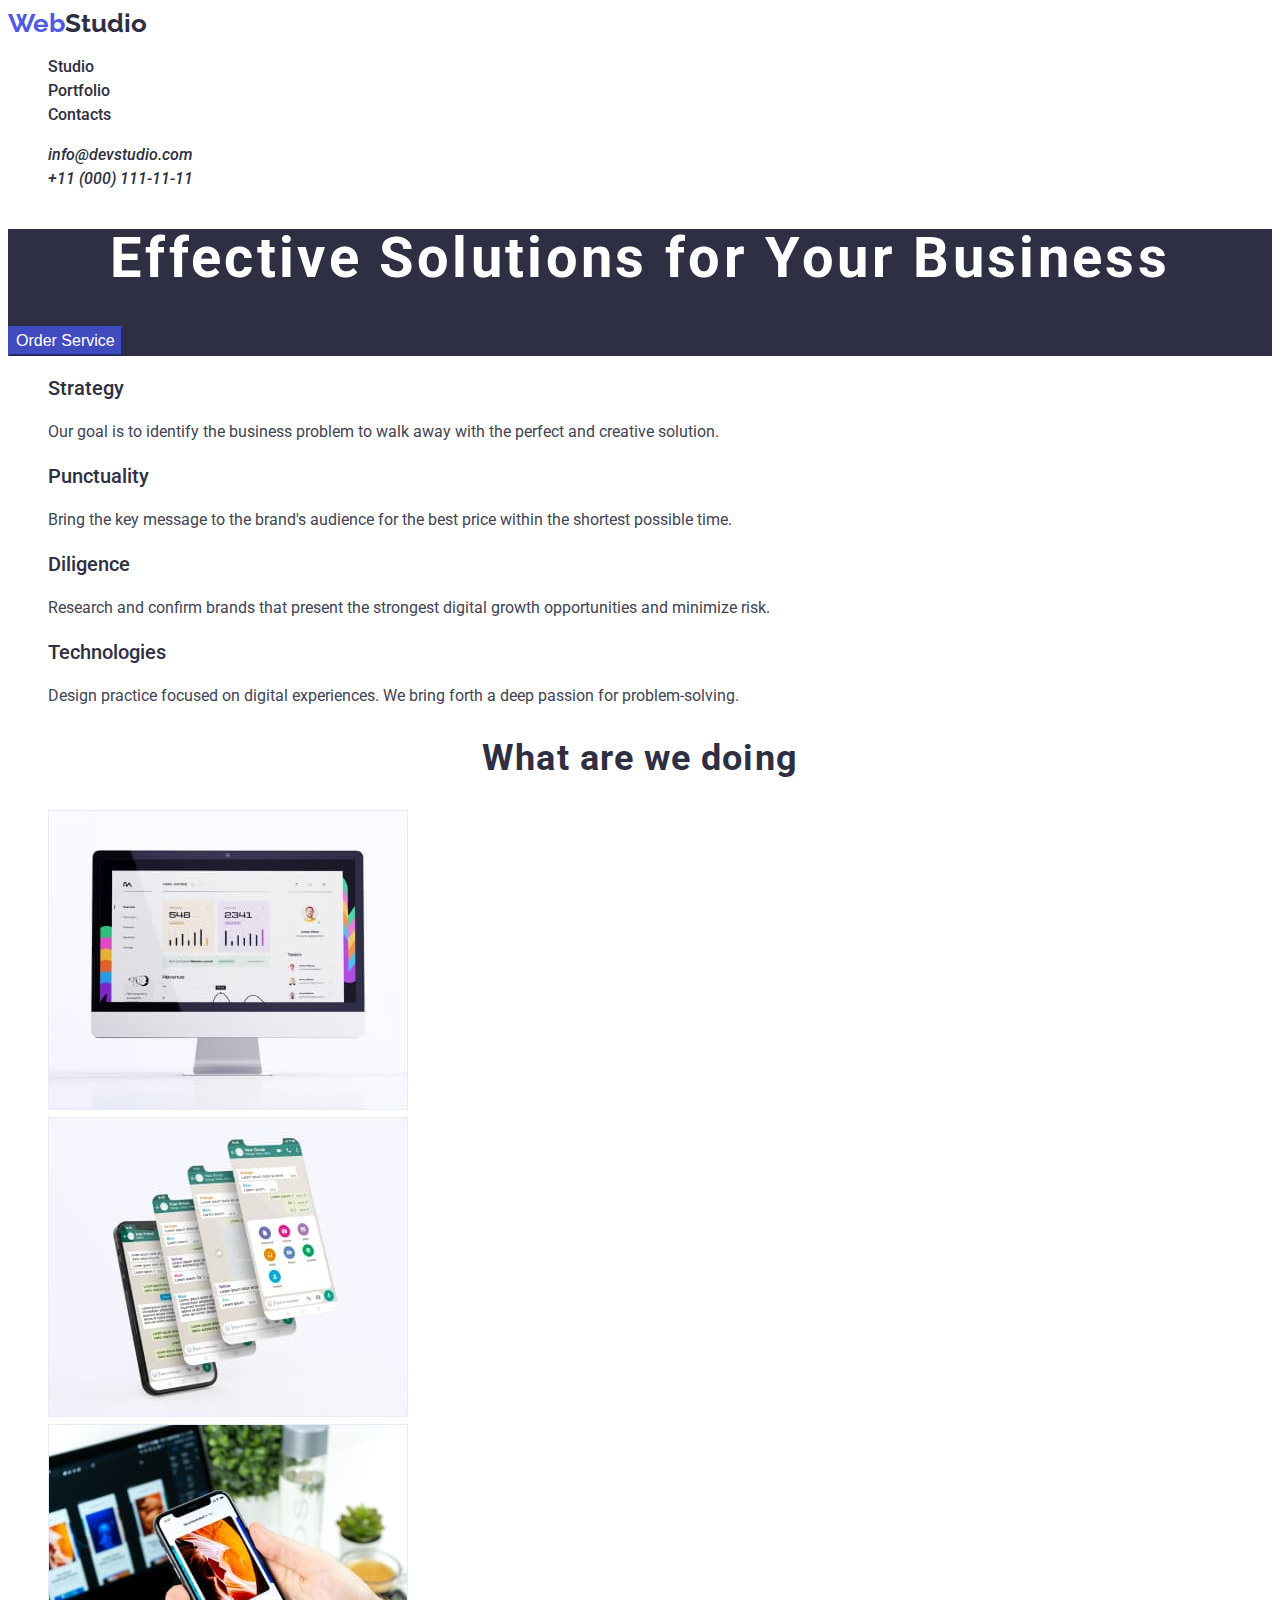
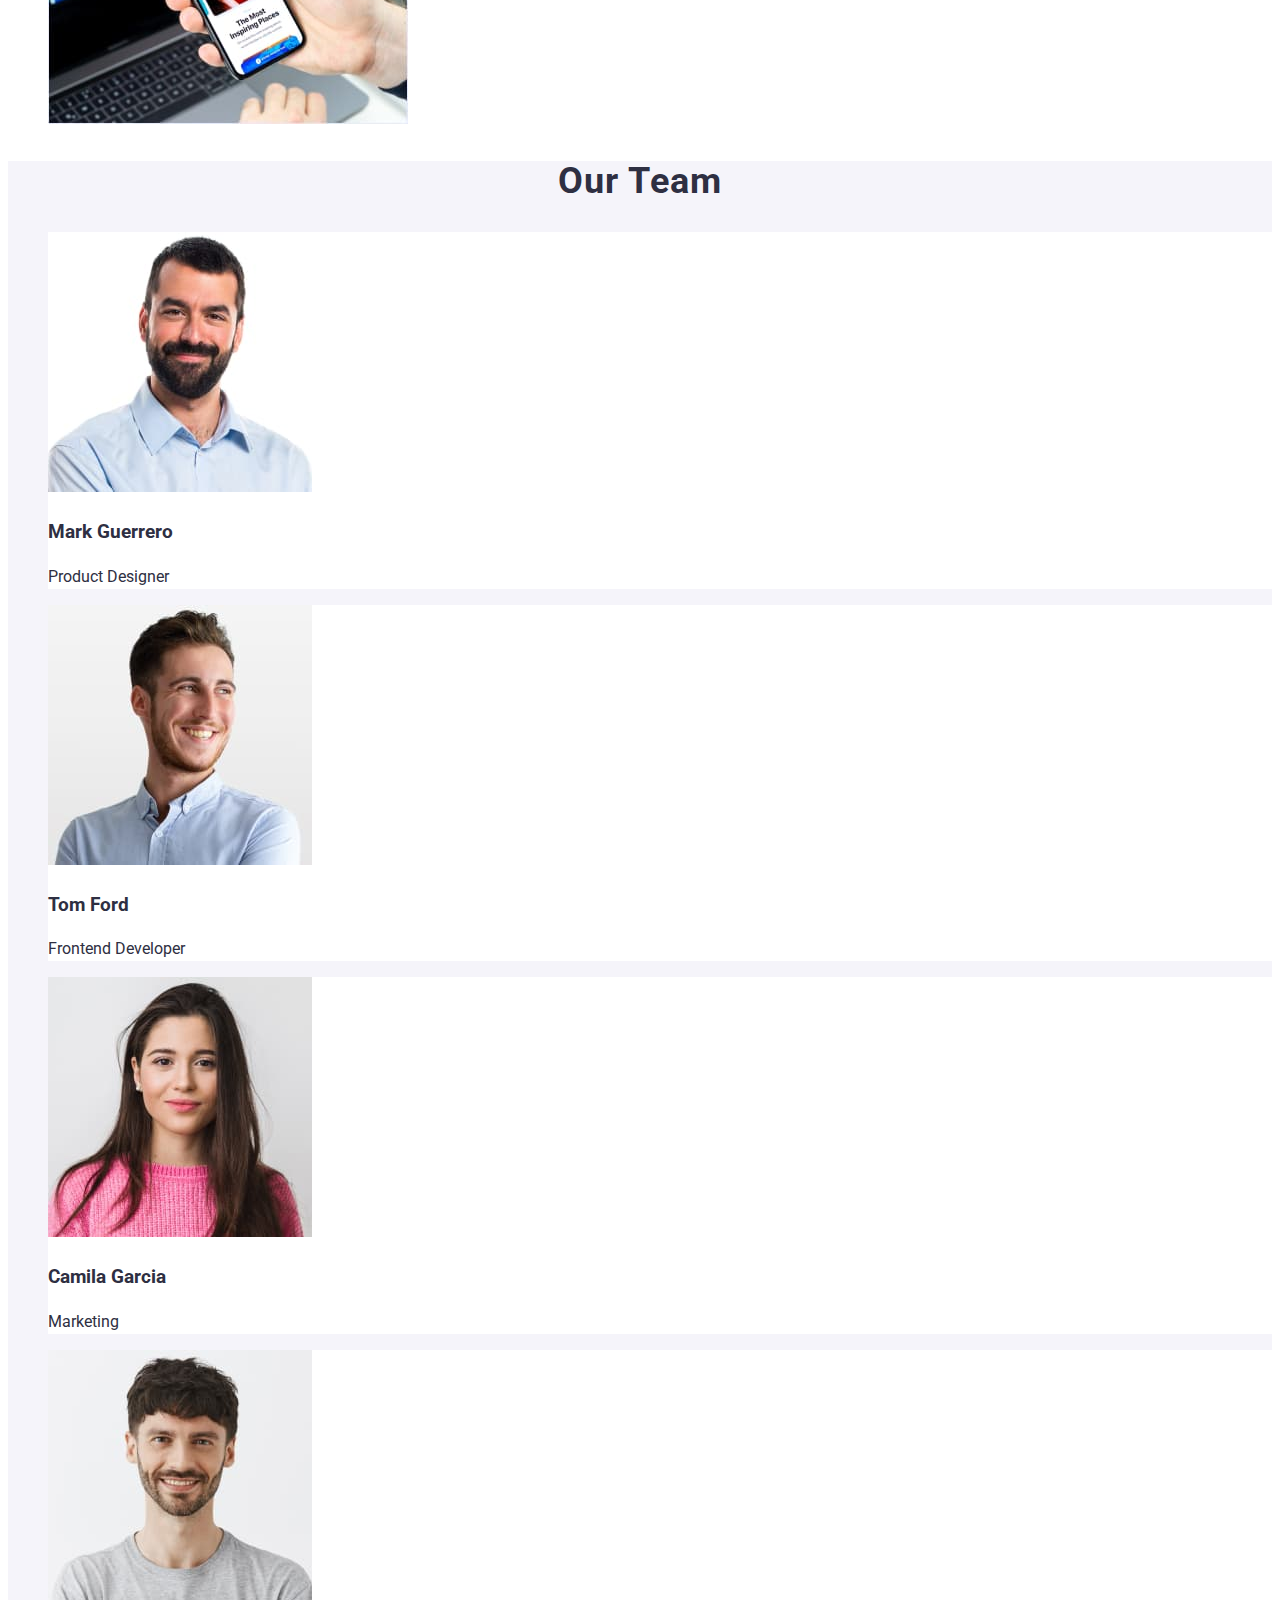
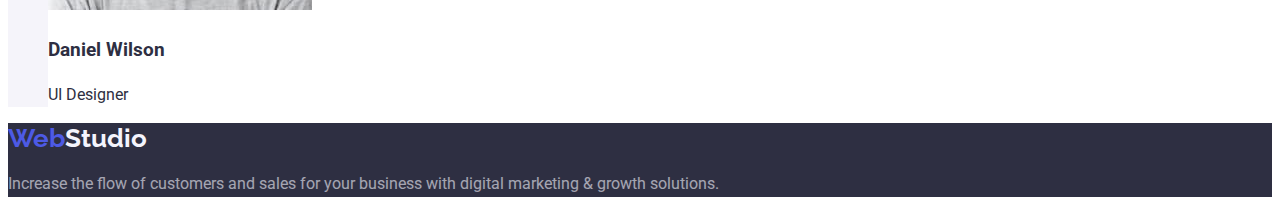
==== index.html @ 0b20976d "add homework" ====
<!DOCTYPE html>
<html lang="en">
  <head>
    <meta charset="UTF-8" />
    <meta http-equiv="X-UA-Compatible" content="IE=edge" />
    <meta name="viewport" content="width=device-width, initial-scale=1.0" />
    <title>Document</title>
    <link rel="preconnect" href="https://fonts.googleapis.com" />
    <link rel="preconnect" href="https://fonts.gstatic.com" crossorigin />
    <link
      href="https://fonts.googleapis.com/css2?family=Raleway:wght@800&family=Roboto:wght@400;500;700;900&display=swap"
      rel="stylesheet"
    />
    <link rel="stylesheet" href="style.css" />
  </head>
  <body>
    <header>
      <nav>
        <a class="link logo" href="./index.html"><span class="logo-part">Web</span>Studio</a>
        <ul class="list">
          <li><a class="link nav-link" href="index.html">Studio</a></li>
          <li><a class="link nav-link" href="portfolio.html">Portfolio</a></li>
          <li><a class="link nav-link" href="">Contacts</a></li>
        </ul>
      </nav>
      <address>
        <ul class="list">
          <li>
            <a class="link nav-link" href="mailto:info@devstudio.com"
              >info@devstudio.com</a
            >
          </li>
          <li>
            <a class="link nav-link" href="tel:+110001111111">+11 (000) 111-11-11 </a>
          </li>
        </ul>
      </address>
    </header>
    <main>
      <section class="title">
        <h1 class="text-title">Effective Solutions for Your Business</h1>
        <button type="button" class="button">Order Service</button>
      </section>
      <section id="about">
        <h2 class="visually-hidden">Preferences</h2>
        <ul class="list">
          <li>
            <h3 class="about-title">Strategy</h3>
            <p class="about-text">
              Our goal is to identify the business problem to walk away with the
              perfect and creative solution.
            </p>
          </li>
          <li>
            <h3 class="about-title">Punctuality</h3>
            <p class="about-text">
              Bring the key message to the brand's audience for the best price
              within the shortest possible time.
            </p>
          </li>

          <li>
            <h3 class="about-title">Diligence</h3>
            <p class="about-text">
              Research and confirm brands that present the strongest digital
              growth opportunities and minimize risk.
            </p>
          </li>
          <li>
            <h3 class="about-title">Technologies</h3>
            <p class="about-text">
              Design practice focused on digital experiences. We bring forth a
              deep passion for problem-solving.
            </p>
          </li>
        </ul>
      </section>
      <section id="services">
        <h2 class="headline">What are we doing</h2>
        <ul class="list">
          <li>
            <img
              src="./images/services/img1.jpg"
              alt="programming"
              width="360"
            />
          </li>
          <li>
            <img src="./images/services/img2.jpg" alt="design" width="360" />
          </li>
          <li>
            <img
              src="./images/services/img3.jpg"
              alt="graphic design"
              width="360"
            />
          </li>
        </ul>
      </section>
      <section id="our-team" class="our-team">
        <h2 class="headline">Our Team</h2>
        <ul class="list">
          <li class="card-team">
            <img
              src="./images/our-team/img1.jpg"
              alt="Product Designer"
              width="264"
            />
            <h3>Mark Guerrero</h3>
            <p>Product Designer</p>
          </li>
          <li class="card-team">
            <img
              src="./images/our-team/img2.jpg"
              alt="Frontend Developer"
              width="264"
            />
            <h3>Tom Ford</h3>
            <p>Frontend Developer</p>
          </li class="card-team">
          <li class="card-team">
            <img src="./images/our-team/img3.jpg" alt="Marketing" width="264" />
            <h3>Camila Garcia</h3>
            <p>Marketing</p>
          </li>
          <li class="card-team">
            <img
              src="./images/our-team/img4.jpg"
              alt="UI Designer"
              width="264"
            />
            <h3>Daniel Wilson</h3>
            <p>UI Designer</p>
          </li>
        </ul>
      </section>
    </main>
    <footer class="footer">
      <a class="link logo" href="./index.html"><span class="logo-part">Web</span><span class="logo-part-footer">Studio</span></a>
      <p class= "info-footer">
        Increase the flow of customers and sales for your business with digital
        marketing & growth solutions.
      </p>
    </footer>
  </body>
</html>
---- style.css ----
:root {
  --main-light-color: #ffffff;
  --main-font-color: #2e2f42;
  --secondary-font-color: #434455;
  --light-font-color: #f4f4fd;
  --accent-color: #404bbf;
  --logo-color: #4d5ae5;
  --bg-color: #f5f4fa;
  --border-color: #f5f4fa;
  --bg-secondary-color: #e7e9fc;
}

body {
  background-color: var(--main-light-color);
  color: var(--main-font-color);
  font-family: "Roboto", sans-serif;
  font-weight: 400;
  line-height: 1.5;
  font-size: 16px;
}

.link {
  text-decoration: none;
}
.list {
  list-style: none;
}

.logo {
  font-family: "Raleway";
  font-style: normal;
  font-weight: 700;
  font-size: 26px;
  line-height: 1.192;
  color: var(--main-font-color);
}
.logo-part {
  color: var(--logo-color);
}

.nav-link {
  font-weight: 500;
  color: inherit;
}
.mail-link,
.tel-link {
  color: var(--secondary-font-color);
}

.nav-link:hover,
.nav-link:focus {
  color: var(--accent-color);
}

.button {
  cursor: pointer;
  background: var(--accent-color);
  border-color: var(--accent-color);
  font-weight: 500;
  font-size: 16px;
  line-height: 1.5;
  color: var(--main-light-color);
}
.button:hover {
  background: var(--accent-color);
}
.btn-filter {
  background: var(--light-font-color);
  border: 1px solid var(--bg-secondary-color);
  border-radius: 4px;
  text-align: center;
  font-weight: 500;
  line-height: 1.5;
  color: var(--accent-color);
  font-family: inherit;
}
.btn-filter:active,
.btn-filter:focus,
.btn-filter:hover {
  color: var(--main-light-color);
  background: var(--accent-color);
}
.title {
  background-color: var(--main-font-color);
}
.visually-hidden {
  position: absolute;
  white-space: nowrap;
  width: 1px;
  height: 1px;
  overflow: hidden;
  border: 0;
  padding: 0;
  clip: rect(0 0 0 0);
  clip-path: inset(50%);
  margin: -1px;
}
.text-title {
  font-weight: 700;
  font-size: 56px;
  line-height: 1.071;
  text-align: center;
  letter-spacing: 0.06em;
  color: var(--main-light-color);
}
.card-project {
  border: 1px solid var(--bg-secondary-color);
}
.card-title {
  font-weight: 700;
  font-size: 18px;
  line-height: 2;
  color: var(--main-font-color);
}
.card-description {
  font-size: 16;
  line-height: 1.875;
  color: var(--secondary-font-color);
}
.our-team {
  background: var(--bg-color);
}
.card-team {
  background: var(--main-light-color);
}
.headline {
  font-weight: 700;
  font-size: 36px;
  line-height: 1.166;
  text-align: center;
  letter-spacing: 0.03em;
}
.about-title {
  font-weight: 500;
  font-size: 20px;
  line-height: 1.2;
  color: var(--main-font-color);
}
.about-text {
  line-height: 1.5;
  color: var(--secondary-font-color);
}
.footer {
  background: var(--main-font-color);
}
.logo-part-footer {
  color: var(--light-font-color);
}
.info-footer {
  line-height: 1.714;
  color: var(--light-font-color);
  opacity: 60%;
  font-style: normal;
}
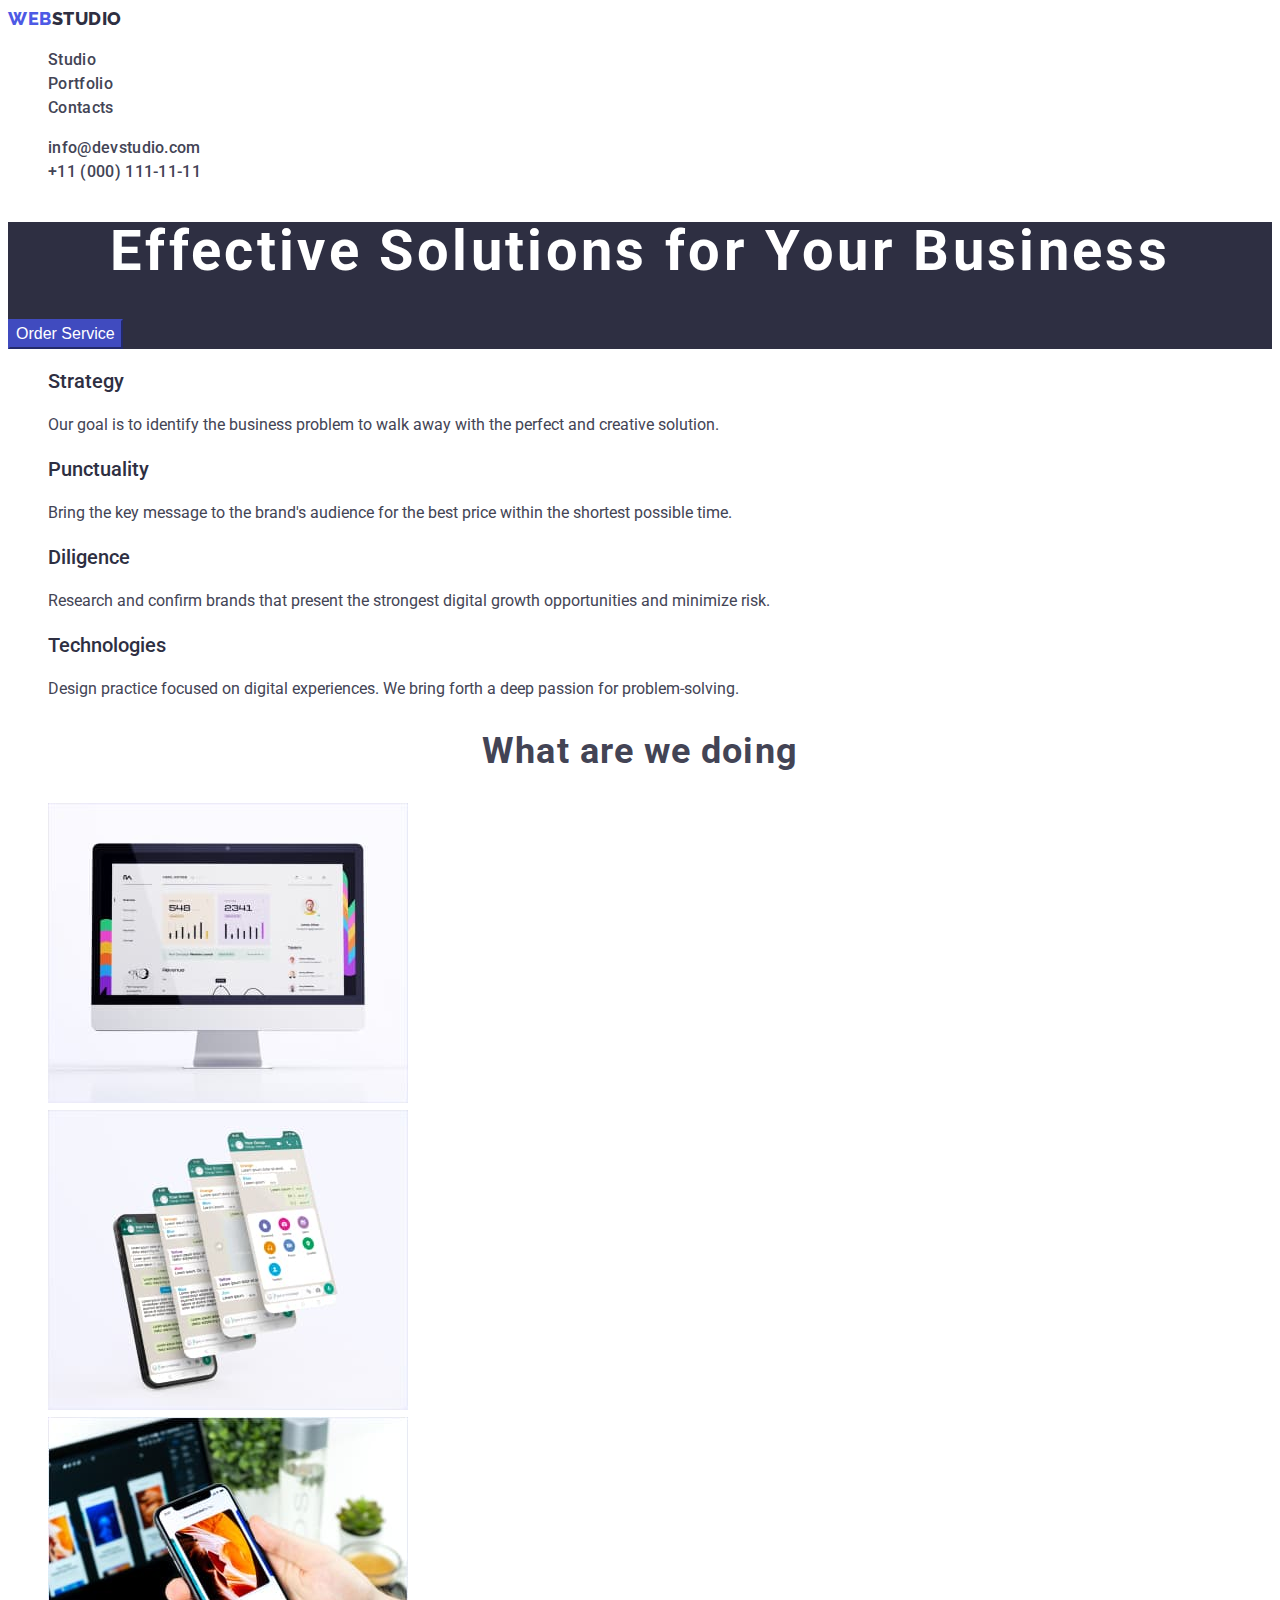
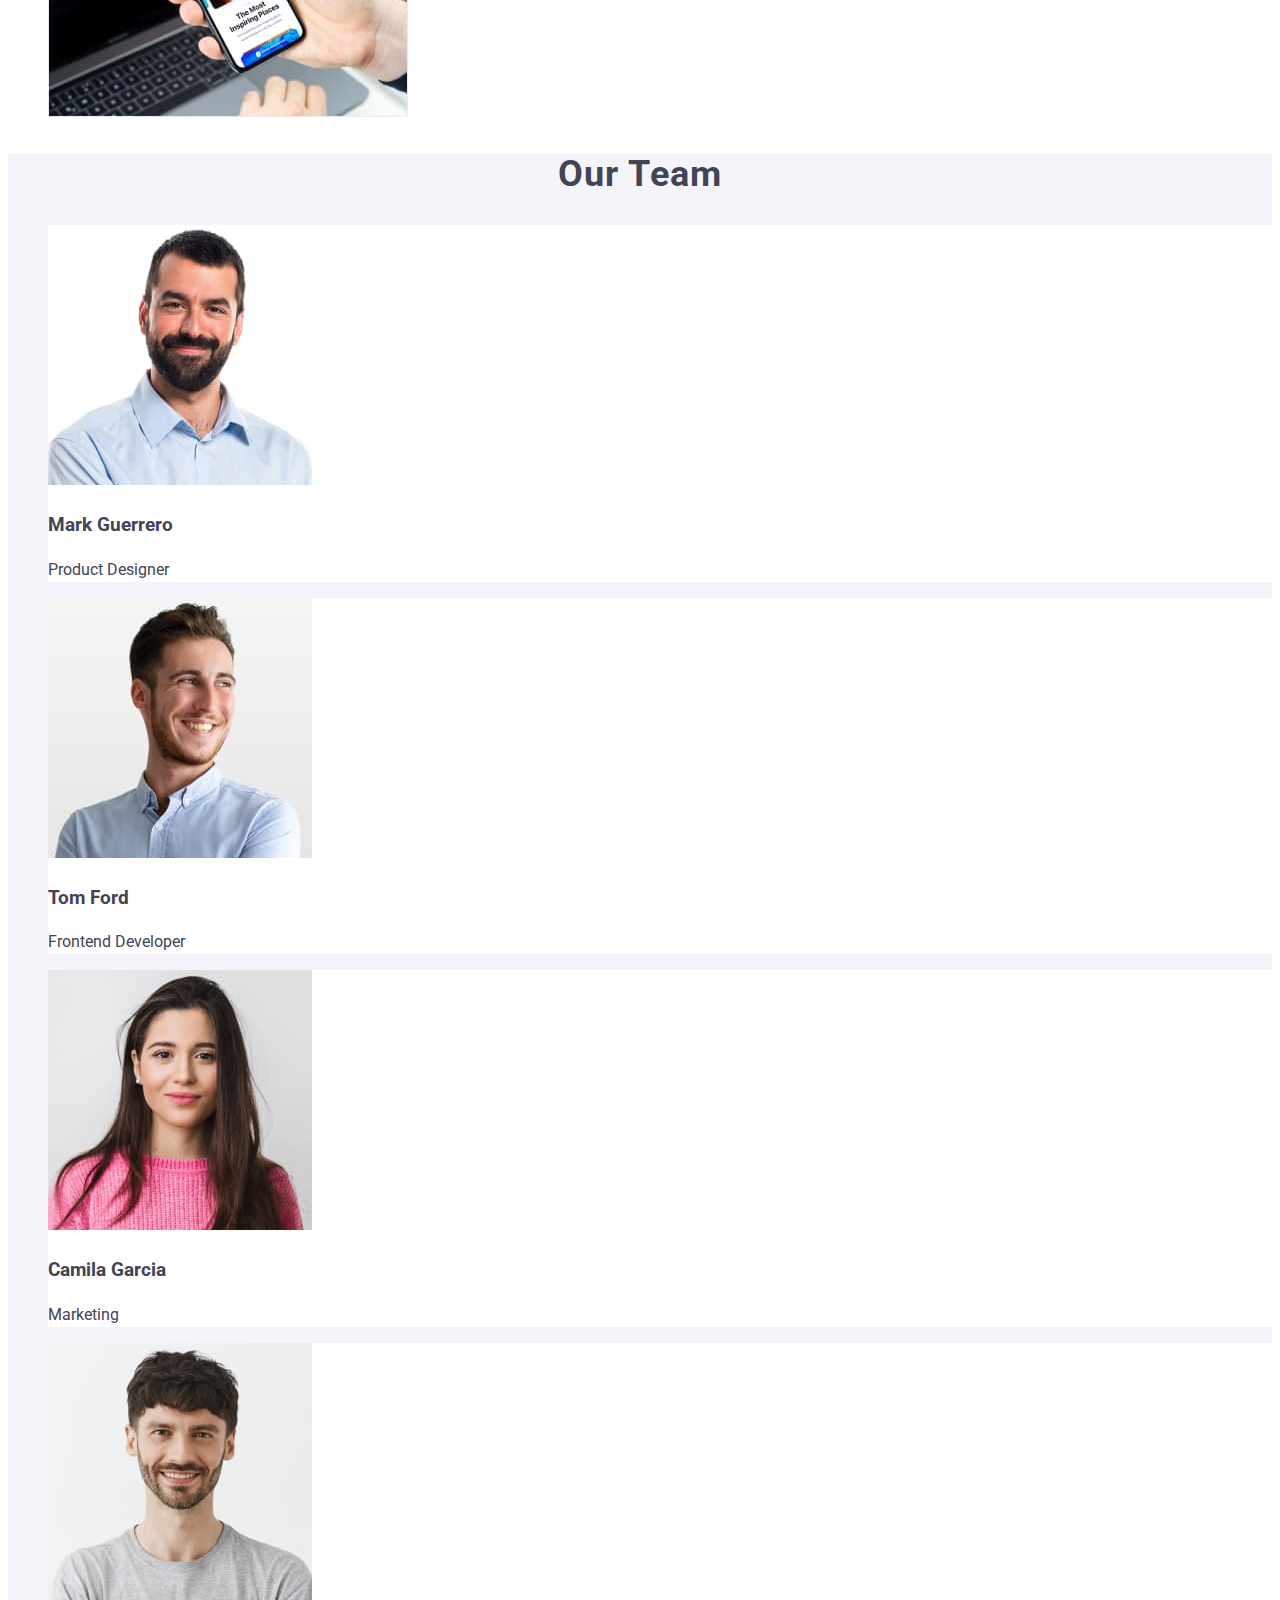
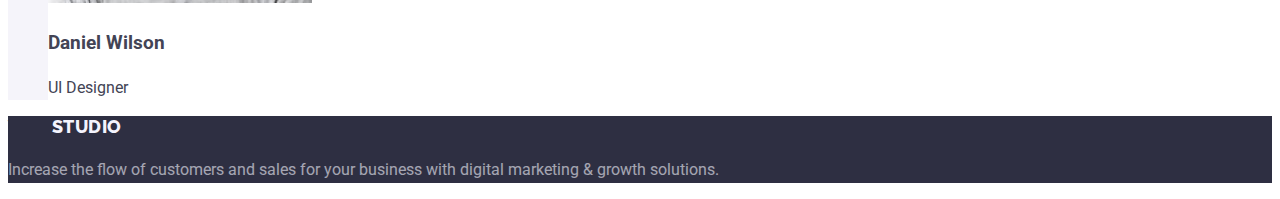
==== commit 6c8c58f9: "update" ====
--- a/index.html
+++ b/index.html
@@ -11,27 +11,27 @@
       href="https://fonts.googleapis.com/css2?family=Raleway:wght@800&family=Roboto:wght@400;500;700;900&display=swap"
       rel="stylesheet"
     />
-    <link rel="stylesheet" href="style.css" />
+    <link rel="stylesheet" href="css/style.css" />
   </head>
   <body>
     <header>
       <nav>
-        <a class="link logo" href="./index.html"><span class="logo-part">Web</span>Studio</a>
+        <a class="link logo" href="./index.html">Web<span class="logo-part">Studio</span></a>
         <ul class="list">
-          <li><a class="link nav-link" href="index.html">Studio</a></li>
-          <li><a class="link nav-link" href="portfolio.html">Portfolio</a></li>
+          <li><a class="link nav-link" href="./index.html">Studio</a></li>
+          <li><a class="link nav-link" href="./portfolio.html">Portfolio</a></li>
           <li><a class="link nav-link" href="">Contacts</a></li>
         </ul>
       </nav>
-      <address>
+      <address class="adress">
         <ul class="list">
           <li>
-            <a class="link nav-link" href="mailto:info@devstudio.com"
+            <a class="link nav-link mail-link" href="mailto:info@devstudio.com"
               >info@devstudio.com</a
             >
           </li>
           <li>
-            <a class="link nav-link" href="tel:+110001111111">+11 (000) 111-11-11 </a>
+            <a class="link nav-link tel-link" href="tel:+110001111111">+11 (000) 111-11-11 </a>
           </li>
         </ul>
       </address>
@@ -117,7 +117,7 @@
             />
             <h3>Tom Ford</h3>
             <p>Frontend Developer</p>
-          </li class="card-team">
+          </li>
           <li class="card-team">
             <img src="./images/our-team/img3.jpg" alt="Marketing" width="264" />
             <h3>Camila Garcia</h3>
--- a/css/style.css
+++ b/css/style.css
@@ -0,0 +1,161 @@
+:root {
+  --main-light-color: #ffffff;
+  --main-font-color: #2e2f42;
+  --secondary-font-color: #434455;
+  --light-font-color: #f4f4fd;
+  --accent-color: #404bbf;
+  --logo-color: #4d5ae5;
+  --bg-color: #f5f4fa;
+  --border-color: #f5f4fa;
+  --bg-secondary-color: #e7e9fc;
+}
+
+body {
+  background-color: var(--main-light-color);
+  color: var(--secondary-font-color);
+  font-family: "Roboto", sans-serif;
+  font-weight: 400;
+  line-height: 1.5;
+  font-size: 16px;
+}
+
+.link {
+  text-decoration: none;
+}
+.list {
+  list-style: none;
+}
+
+.logo {
+  font-family: "Raleway", sans-serif;
+  font-style: normal;
+  font-weight: 800;
+  font-size: 18px;
+  line-height: 1.17;
+  letter-spacing: 0.03em;
+  text-transform: uppercase;
+  color: var(--logo-color);
+}
+.logo-part {
+  color: var(--main-font-color);
+}
+
+.nav-link {
+  font-weight: 500;
+  color: inherit;
+  letter-spacing: 0.02em;
+}
+.mail-link,
+.tel-link {
+  color: var(--secondary-font-color);
+  letter-spacing: 0.02em;
+}
+
+.adress{
+  font-style: normal;
+}
+.nav-link:hover,
+.nav-link:focus {
+  color: var(--accent-color);
+}
+
+.button {
+  cursor: pointer;
+  background: var(--accent-color);
+  border-color: var(--accent-color);
+  font-weight: 500;
+  font-size: 16px;
+  line-height: 1.5;
+  color: var(--main-light-color);
+}
+.button:hover {
+  background: var(--accent-color);
+}
+.btn-filter {
+  background: var(--light-font-color);
+  border: 1px solid var(--bg-secondary-color);
+  border-radius: 4px;
+  text-align: center;
+  font-weight: 500;
+  line-height: 1.5;
+  color: var(--accent-color);
+  font-family: inherit;
+}
+.btn-filter:active,
+.btn-filter:focus,
+.btn-filter:hover {
+  color: var(--main-light-color);
+  background: var(--accent-color);
+}
+.title {
+  background-color: var(--main-font-color);
+}
+.visually-hidden {
+  position: absolute;
+  white-space: nowrap;
+  width: 1px;
+  height: 1px;
+  overflow: hidden;
+  border: 0;
+  padding: 0;
+  clip: rect(0 0 0 0);
+  clip-path: inset(50%);
+  margin: -1px;
+}
+.text-title {
+  font-weight: 700;
+  font-size: 56px;
+  line-height: 1.071;
+  text-align: center;
+  letter-spacing: 0.06em;
+  color: var(--main-light-color);
+}
+.card-project {
+  border: 1px solid var(--bg-secondary-color);
+}
+.card-title {
+  font-weight: 700;
+  font-size: 18px;
+  line-height: 2;
+  color: var(--main-font-color);
+}
+.card-description {
+  font-size: 16;
+  line-height: 1.875;
+  color: var(--secondary-font-color);
+}
+.our-team {
+  background: var(--bg-color);
+}
+.card-team {
+  background: var(--main-light-color);
+}
+.headline {
+  font-weight: 700;
+  font-size: 36px;
+  line-height: 1.166;
+  text-align: center;
+  letter-spacing: 0.03em;
+}
+.about-title {
+  font-weight: 500;
+  font-size: 20px;
+  line-height: 1.2;
+  color: var(--main-font-color);
+}
+.about-text {
+  line-height: 1.5;
+  color: var(--secondary-font-color);
+}
+.footer {
+  background: var(--main-font-color);
+}
+.logo-part-footer {
+  color: var(--light-font-color);
+}
+.info-footer {
+  line-height: 1.714;
+  color: var(--light-font-color);
+  opacity: 60%;
+  font-style: normal;
+}
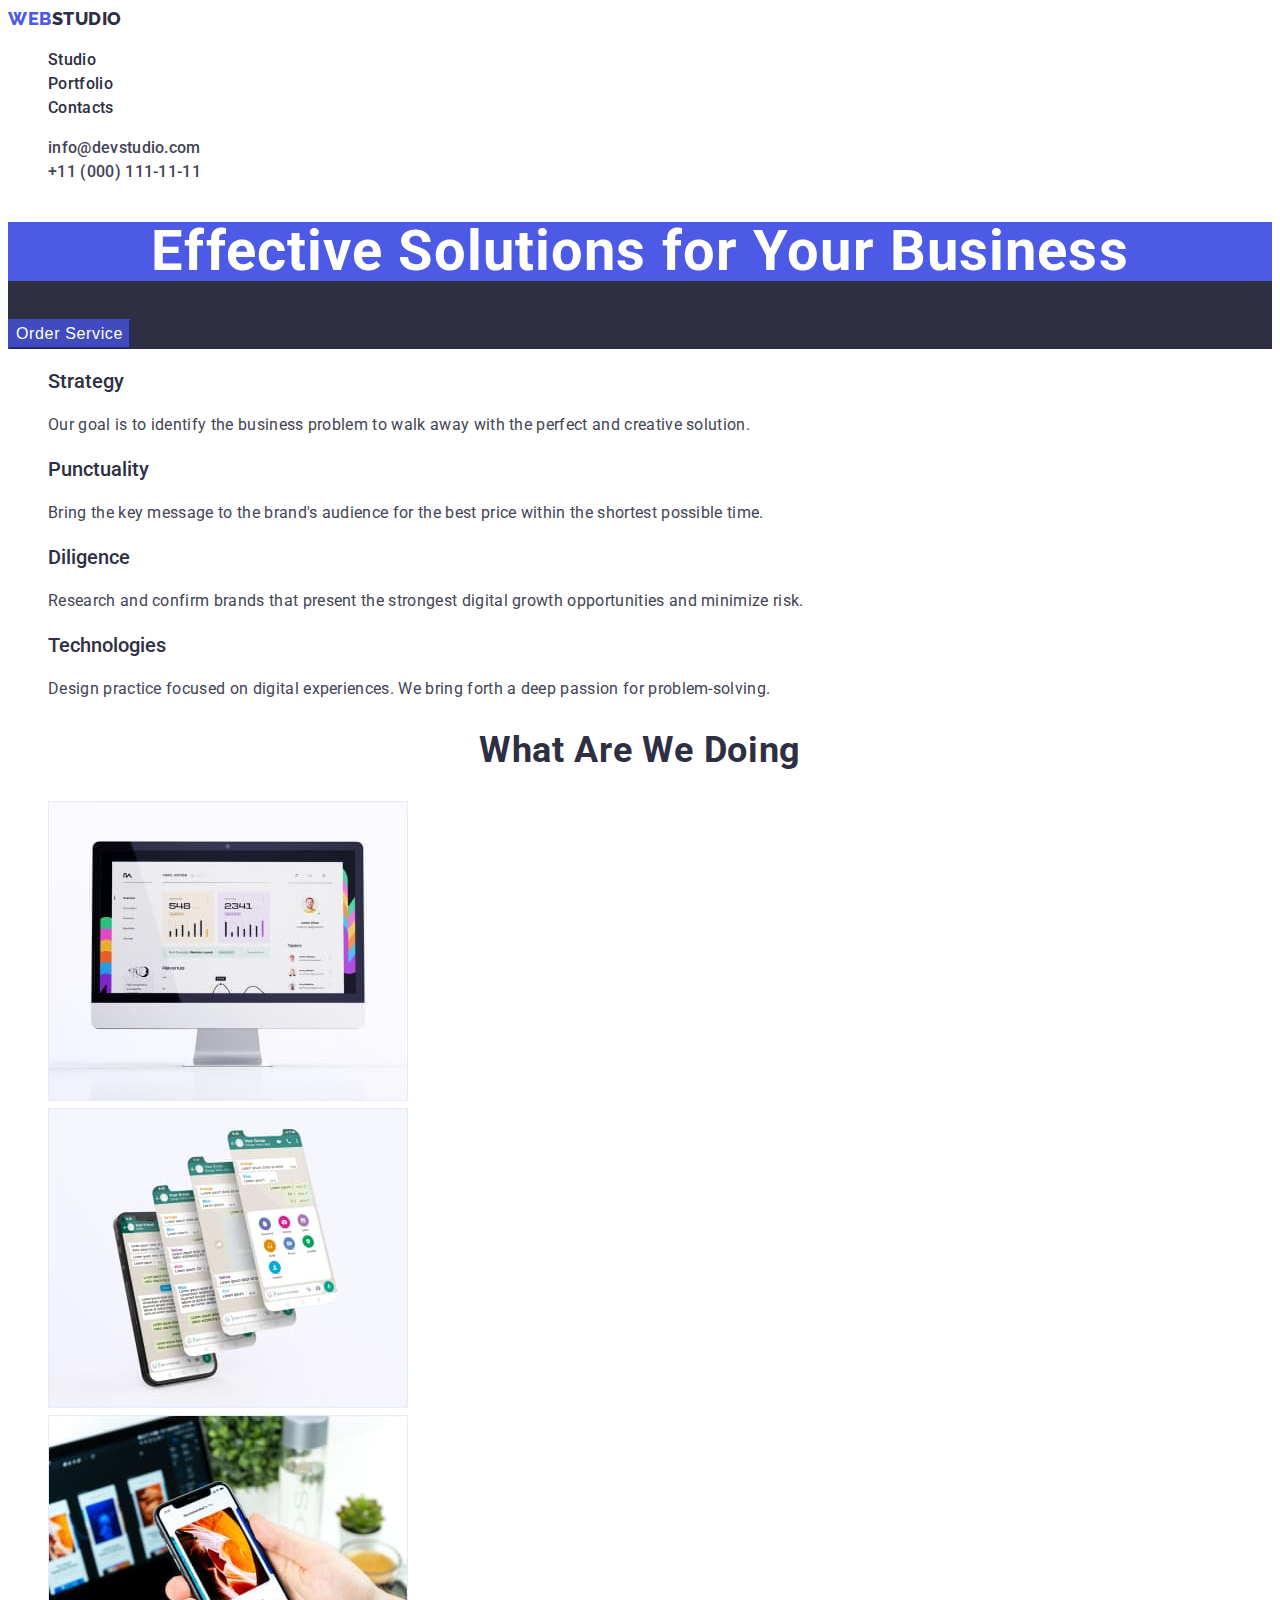
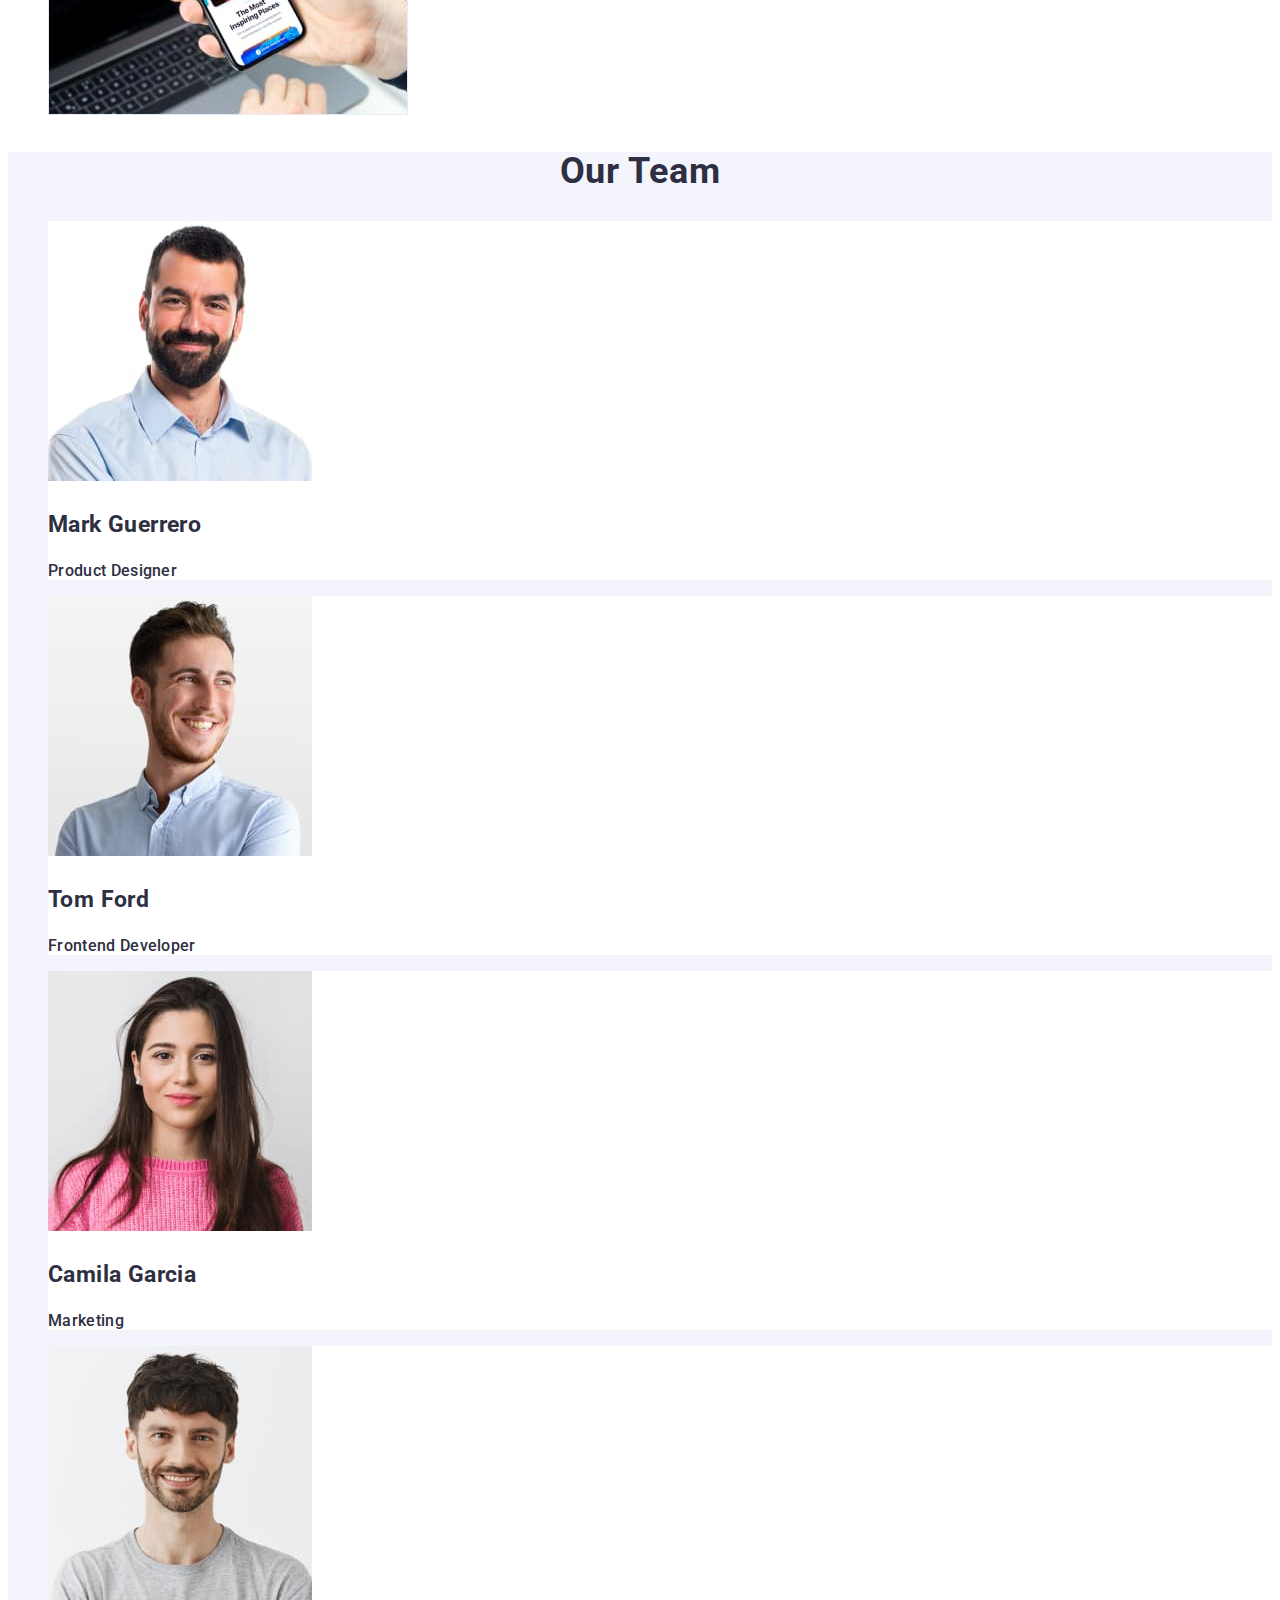
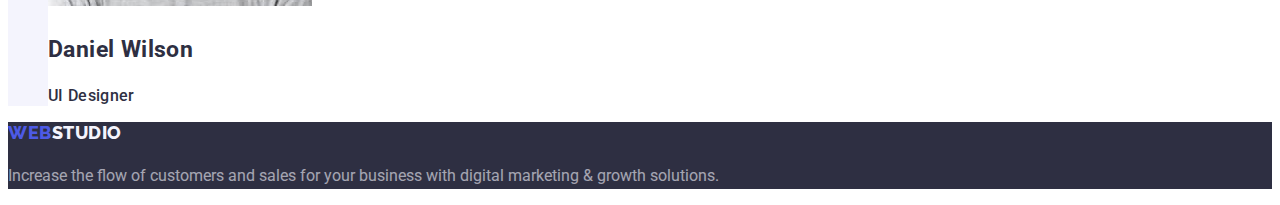
==== commit e77cc971: "add changes" ====
--- a/index.html
+++ b/index.html
@@ -42,7 +42,7 @@
         <button type="button" class="button">Order Service</button>
       </section>
       <section id="about">
-        <h2 class="visually-hidden">Preferences</h2>
+        <h2  hidden class="visually-hidden">Preferences</h2>
         <ul class="list">
           <li>
             <h3 class="about-title">Strategy</h3>
@@ -107,7 +107,7 @@
               width="264"
             />
             <h3>Mark Guerrero</h3>
-            <p>Product Designer</p>
+            <p class="team-description">Product Designer</p>
           </li>
           <li class="card-team">
             <img
@@ -116,12 +116,12 @@
               width="264"
             />
             <h3>Tom Ford</h3>
-            <p>Frontend Developer</p>
+            <p class="team-description">Frontend Developer</p>
           </li>
           <li class="card-team">
             <img src="./images/our-team/img3.jpg" alt="Marketing" width="264" />
             <h3>Camila Garcia</h3>
-            <p>Marketing</p>
+            <p class="team-description">Marketing</p>
           </li>
           <li class="card-team">
             <img
@@ -130,13 +130,13 @@
               width="264"
             />
             <h3>Daniel Wilson</h3>
-            <p>UI Designer</p>
+            <p class="team-description">UI Designer</p>
           </li>
         </ul>
       </section>
     </main>
     <footer class="footer">
-      <a class="link logo" href="./index.html"><span class="logo-part">Web</span><span class="logo-part-footer">Studio</span></a>
+      <a class="link logo" href="./index.html">Web<span class="logo-part-footer">Studio</span></a>
       <p class= "info-footer">
         Increase the flow of customers and sales for your business with digital
         marketing & growth solutions.
--- a/css/style.css
+++ b/css/style.css
@@ -42,7 +42,7 @@
 
 .nav-link {
   font-weight: 500;
-  color: inherit;
+  color: var(--main-font-color);
   letter-spacing: 0.02em;
 }
 .mail-link,
@@ -67,6 +67,7 @@
   font-size: 16px;
   line-height: 1.5;
   color: var(--main-light-color);
+  letter-spacing: 0.04em;
 }
 .button:hover {
   background: var(--accent-color);
@@ -101,14 +102,17 @@
   clip: rect(0 0 0 0);
   clip-path: inset(50%);
   margin: -1px;
+  letter-spacing: 0.03em;
 }
 .text-title {
   font-weight: 700;
   font-size: 56px;
-  line-height: 1.071;
+  line-height: 1.07;
   text-align: center;
-  letter-spacing: 0.06em;
+  letter-spacing: 0.02em;
   color: var(--main-light-color);
+  background-color: var(--logo-color);
+  font-family: "Roboto", sans-serif;
 }
 .card-project {
   border: 1px solid var(--bg-secondary-color);
@@ -125,17 +129,28 @@
   color: var(--secondary-font-color);
 }
 .our-team {
-  background: var(--bg-color);
+  background: var(--light-font-color);
 }
 .card-team {
   background: var(--main-light-color);
+  font-weight: 500;
+  font-size: 20px;
+  line-height: 1.2;
+  letter-spacing: 0.02em;
+  color: var(--main-font-color);
+}
+.team-description{
+  font-size: 16px;
+  letter-spacing: 0.02em;
 }
 .headline {
   font-weight: 700;
   font-size: 36px;
-  line-height: 1.166;
+  line-height: 1.11;
   text-align: center;
-  letter-spacing: 0.03em;
+  letter-spacing: 0.02em;
+  text-transform: capitalize;
+  color: var(--main-font-color);
 }
 .about-title {
   font-weight: 500;
@@ -146,6 +161,7 @@
 .about-text {
   line-height: 1.5;
   color: var(--secondary-font-color);
+  letter-spacing: 0.02em;
 }
 .footer {
   background: var(--main-font-color);
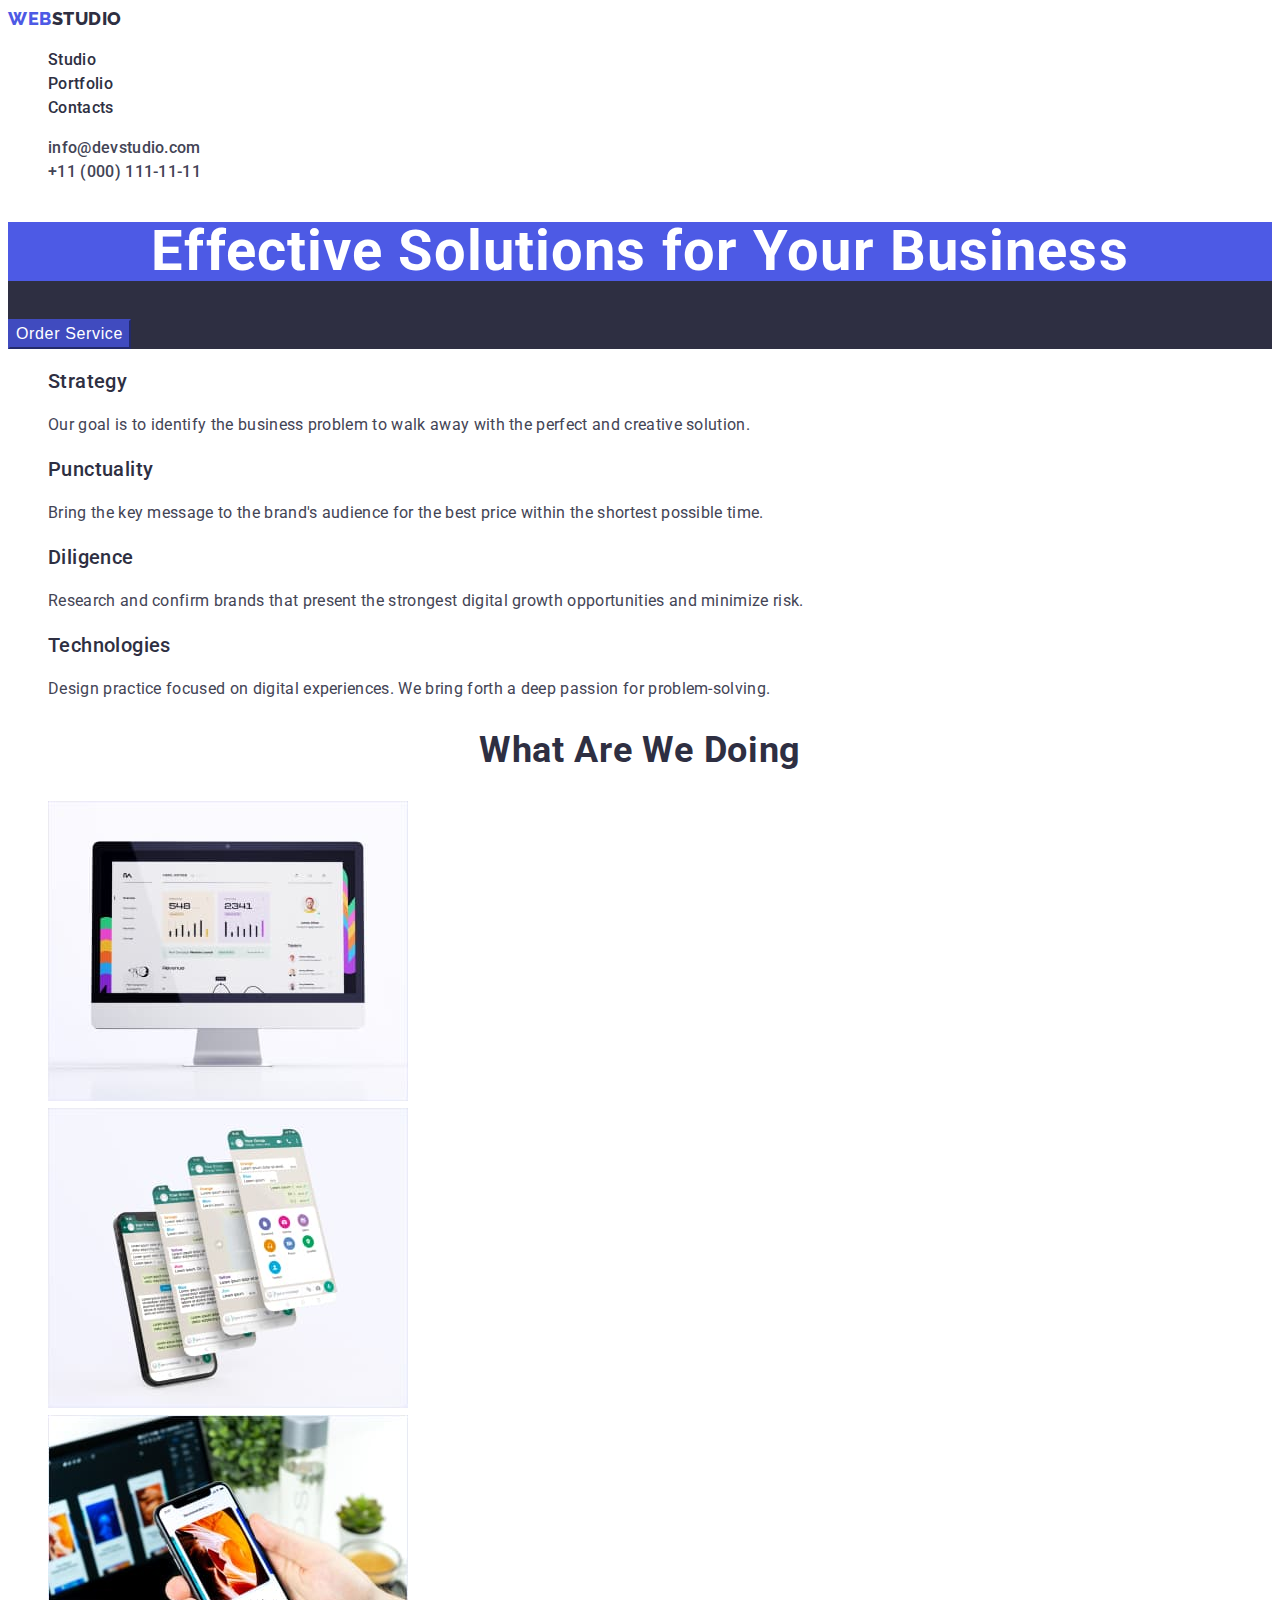
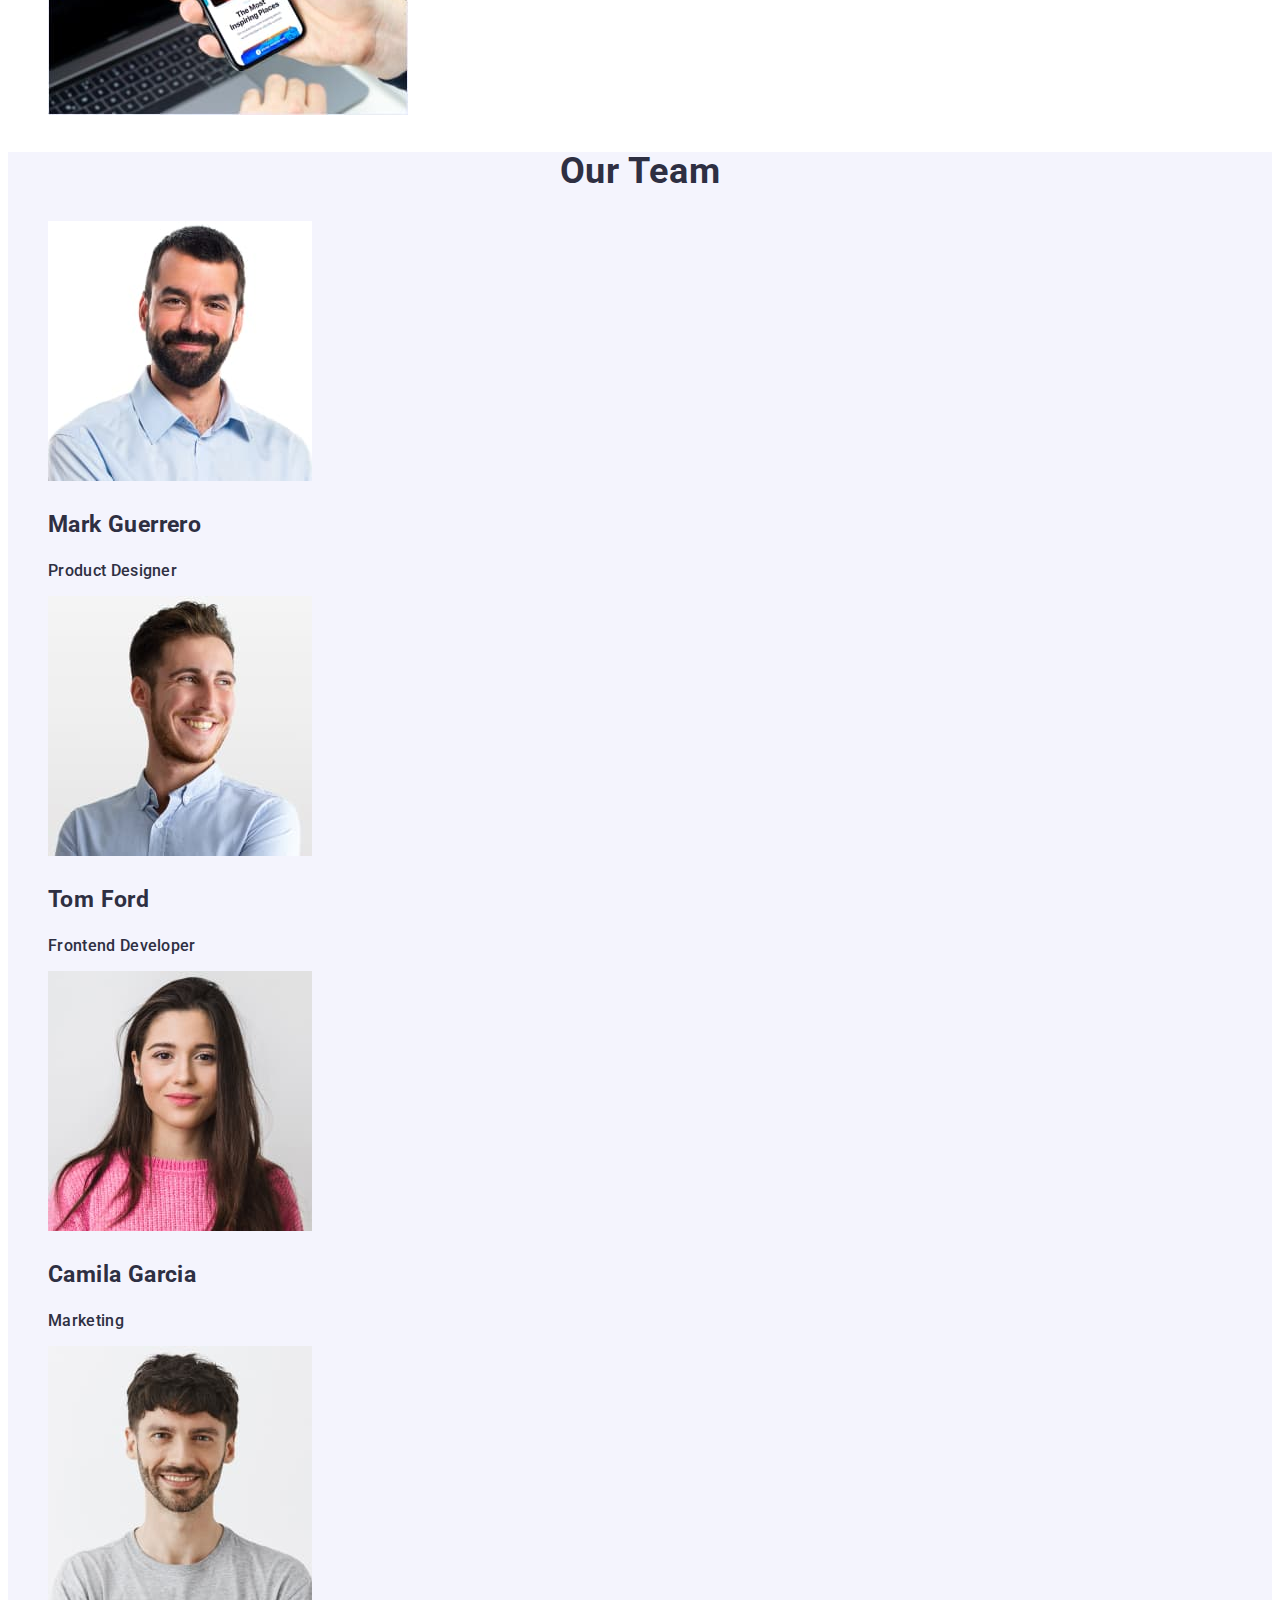
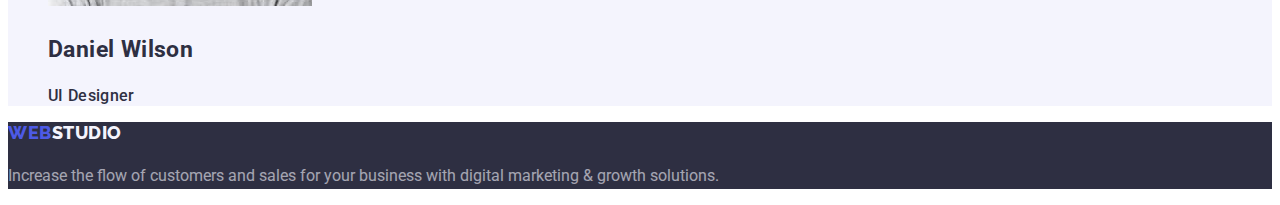
==== commit 14c3cf7c: "add changes" ====
--- a/index.html
+++ b/index.html
@@ -26,12 +26,12 @@
       <address class="adress">
         <ul class="list">
           <li>
-            <a class="link nav-link mail-link" href="mailto:info@devstudio.com"
+            <a class="link nav-link info-link" href="mailto:info@devstudio.com"
               >info@devstudio.com</a
             >
           </li>
           <li>
-            <a class="link nav-link tel-link" href="tel:+110001111111">+11 (000) 111-11-11 </a>
+            <a class="link nav-link info-link" href="tel:+110001111111">+11 (000) 111-11-11 </a>
           </li>
         </ul>
       </address>
@@ -100,7 +100,7 @@
       <section id="our-team" class="our-team">
         <h2 class="headline">Our Team</h2>
         <ul class="list">
-          <li class="card-team">
+          <li class="about-title">
             <img
               src="./images/our-team/img1.jpg"
               alt="Product Designer"
@@ -109,7 +109,7 @@
             <h3>Mark Guerrero</h3>
             <p class="team-description">Product Designer</p>
           </li>
-          <li class="card-team">
+          <li class="about-title">
             <img
               src="./images/our-team/img2.jpg"
               alt="Frontend Developer"
@@ -118,12 +118,12 @@
             <h3>Tom Ford</h3>
             <p class="team-description">Frontend Developer</p>
           </li>
-          <li class="card-team">
+          <li class="about-title">
             <img src="./images/our-team/img3.jpg" alt="Marketing" width="264" />
             <h3>Camila Garcia</h3>
             <p class="team-description">Marketing</p>
           </li>
-          <li class="card-team">
+          <li class="about-title">
             <img
               src="./images/our-team/img4.jpg"
               alt="UI Designer"
--- a/css/style.css
+++ b/css/style.css
@@ -45,8 +45,7 @@
   color: var(--main-font-color);
   letter-spacing: 0.02em;
 }
-.mail-link,
-.tel-link {
+.info-link {
   color: var(--secondary-font-color);
   letter-spacing: 0.02em;
 }
@@ -79,7 +78,7 @@
   text-align: center;
   font-weight: 500;
   line-height: 1.5;
-  color: var(--accent-color);
+  color: var(--logo-color);
   font-family: inherit;
 }
 .btn-filter:active,
@@ -118,10 +117,11 @@
   border: 1px solid var(--bg-secondary-color);
 }
 .card-title {
-  font-weight: 700;
-  font-size: 18px;
-  line-height: 2;
+  font-weight: 500;
+  font-size: 20px;
+  line-height: 1.2;
   color: var(--main-font-color);
+  letter-spacing: 0.02em;
 }
 .card-description {
   font-size: 16;
@@ -157,9 +157,10 @@
   font-size: 20px;
   line-height: 1.2;
   color: var(--main-font-color);
+  letter-spacing: 0.02em;
 }
 .about-text {
-  line-height: 1.5;
+  line-height:1.5;
   color: var(--secondary-font-color);
   letter-spacing: 0.02em;
 }
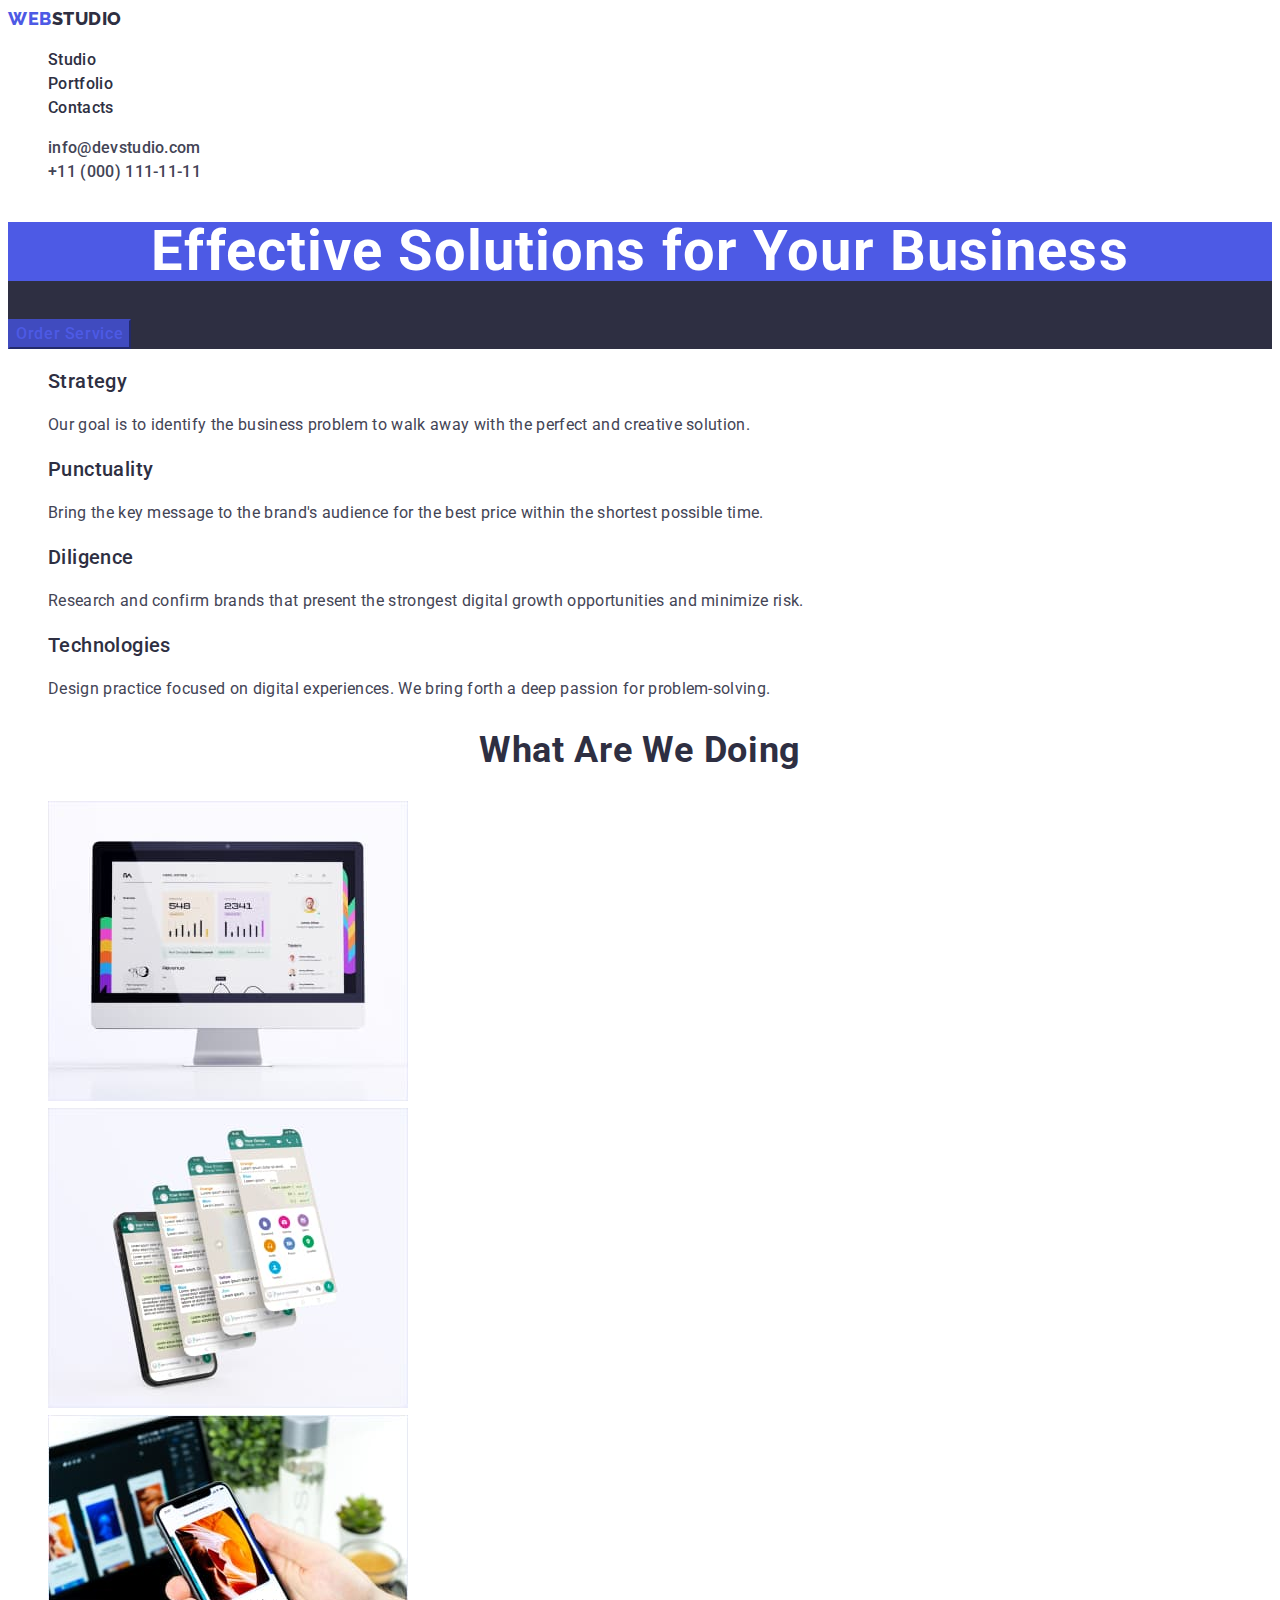
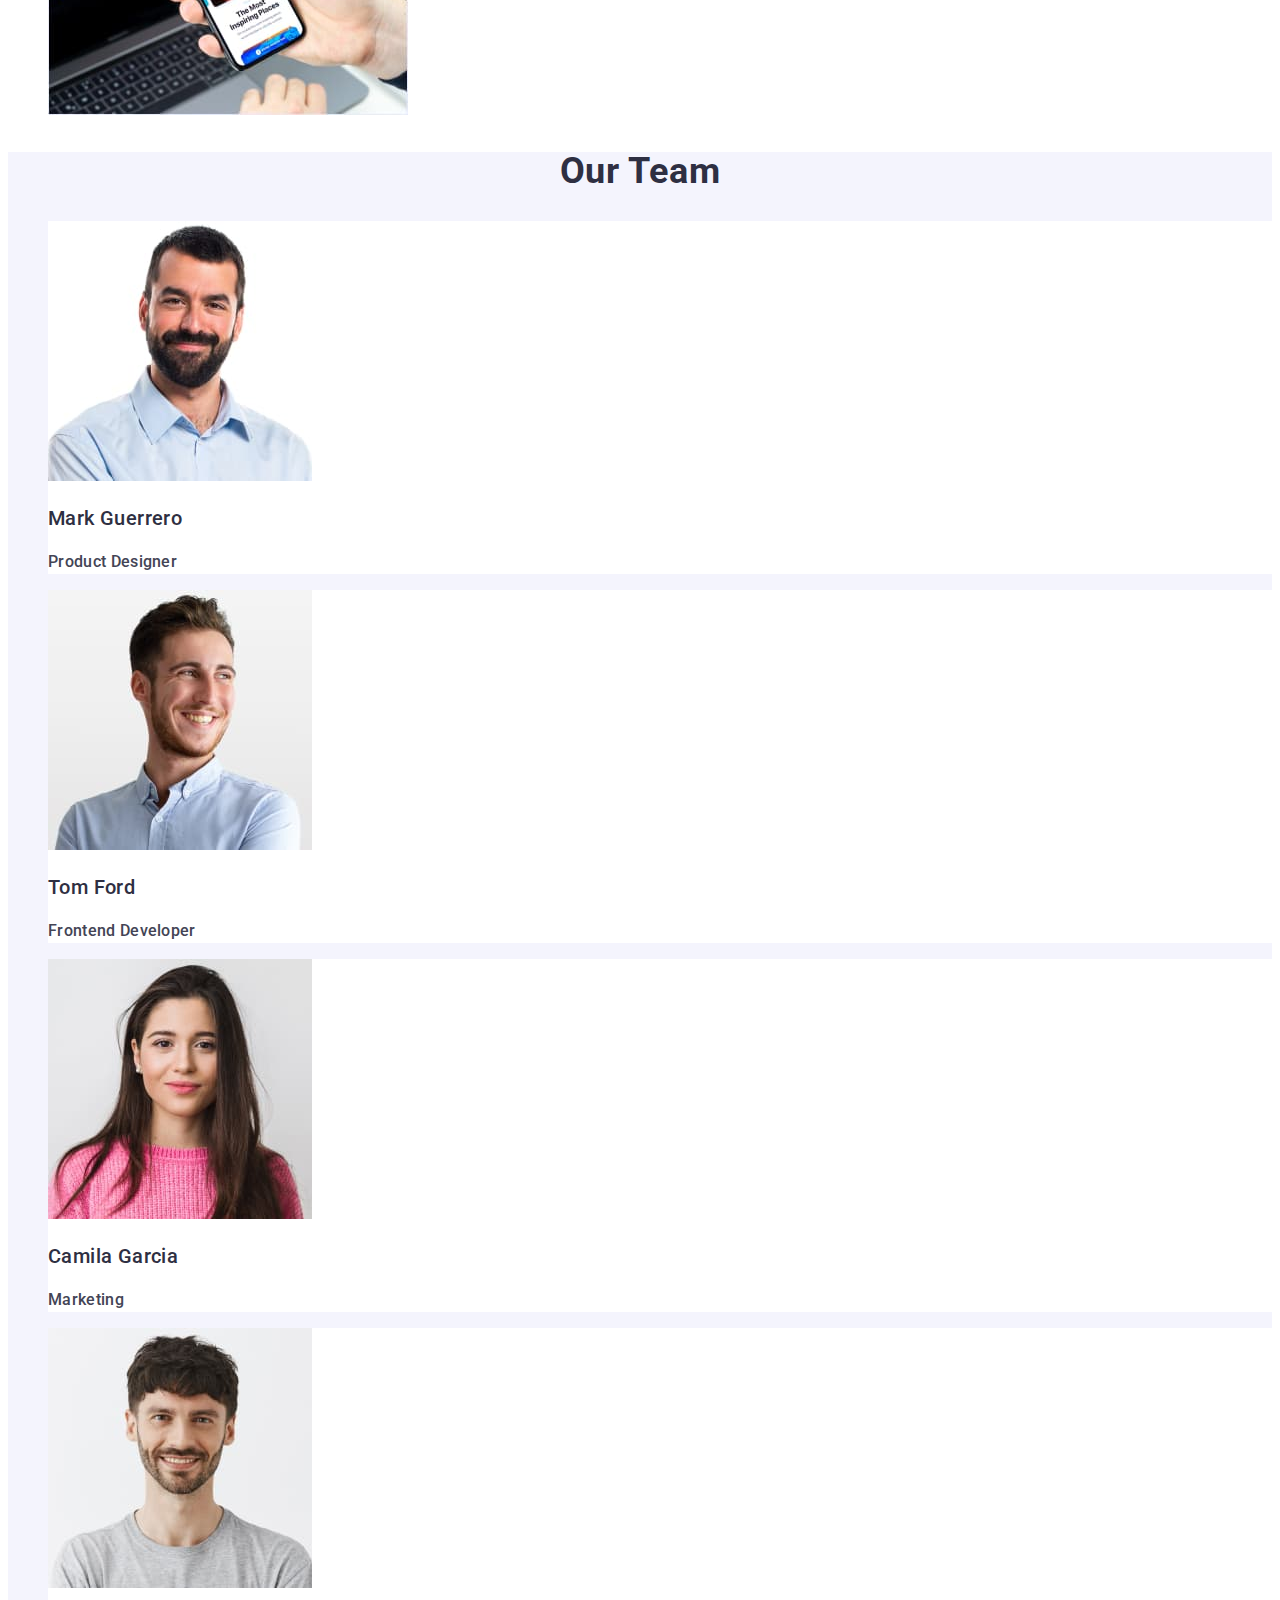
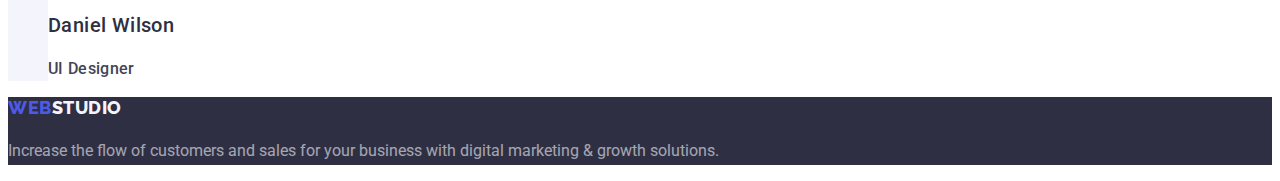
==== commit 8093b9b5: "add new" ====
--- a/index.html
+++ b/index.html
@@ -100,36 +100,36 @@
       <section id="our-team" class="our-team">
         <h2 class="headline">Our Team</h2>
         <ul class="list">
-          <li class="about-title">
+          <li class="card-team">
             <img
               src="./images/our-team/img1.jpg"
               alt="Product Designer"
               width="264"
             />
-            <h3>Mark Guerrero</h3>
+            <h3 class="about-title">Mark Guerrero</h3>
             <p class="team-description">Product Designer</p>
           </li>
-          <li class="about-title">
+          <li class="card-team">
             <img
               src="./images/our-team/img2.jpg"
               alt="Frontend Developer"
               width="264"
             />
-            <h3>Tom Ford</h3>
+            <h3 class="about-title">Tom Ford</h3>
             <p class="team-description">Frontend Developer</p>
           </li>
-          <li class="about-title">
+          <li class="card-team ">
             <img src="./images/our-team/img3.jpg" alt="Marketing" width="264" />
-            <h3>Camila Garcia</h3>
+            <h3 class="about-title">Camila Garcia</h3>
             <p class="team-description">Marketing</p>
           </li>
-          <li class="about-title">
+          <li class="card-team">
             <img
               src="./images/our-team/img4.jpg"
               alt="UI Designer"
               width="264"
             />
-            <h3>Daniel Wilson</h3>
+            <h3 class="about-title">Daniel Wilson</h3>
             <p class="team-description">UI Designer</p>
           </li>
         </ul>
--- a/css/style.css
+++ b/css/style.css
@@ -65,8 +65,9 @@
   font-weight: 500;
   font-size: 16px;
   line-height: 1.5;
-  color: var(--main-light-color);
+  color: var(--logo-color);
   letter-spacing: 0.04em;
+  font-family: "Roboto", sans-serif;
 }
 .button:hover {
   background: var(--accent-color);
@@ -129,10 +130,10 @@
   color: var(--secondary-font-color);
 }
 .our-team {
-  background: var(--light-font-color);
+  background-color: var(--light-font-color);
 }
 .card-team {
-  background: var(--main-light-color);
+  background-color: var(--main-light-color);
   font-weight: 500;
   font-size: 20px;
   line-height: 1.2;
@@ -142,6 +143,8 @@
 .team-description{
   font-size: 16px;
   letter-spacing: 0.02em;
+  color:var(--secondary-font-color);
+  line-height: 1.5;
 }
 .headline {
   font-weight: 700;
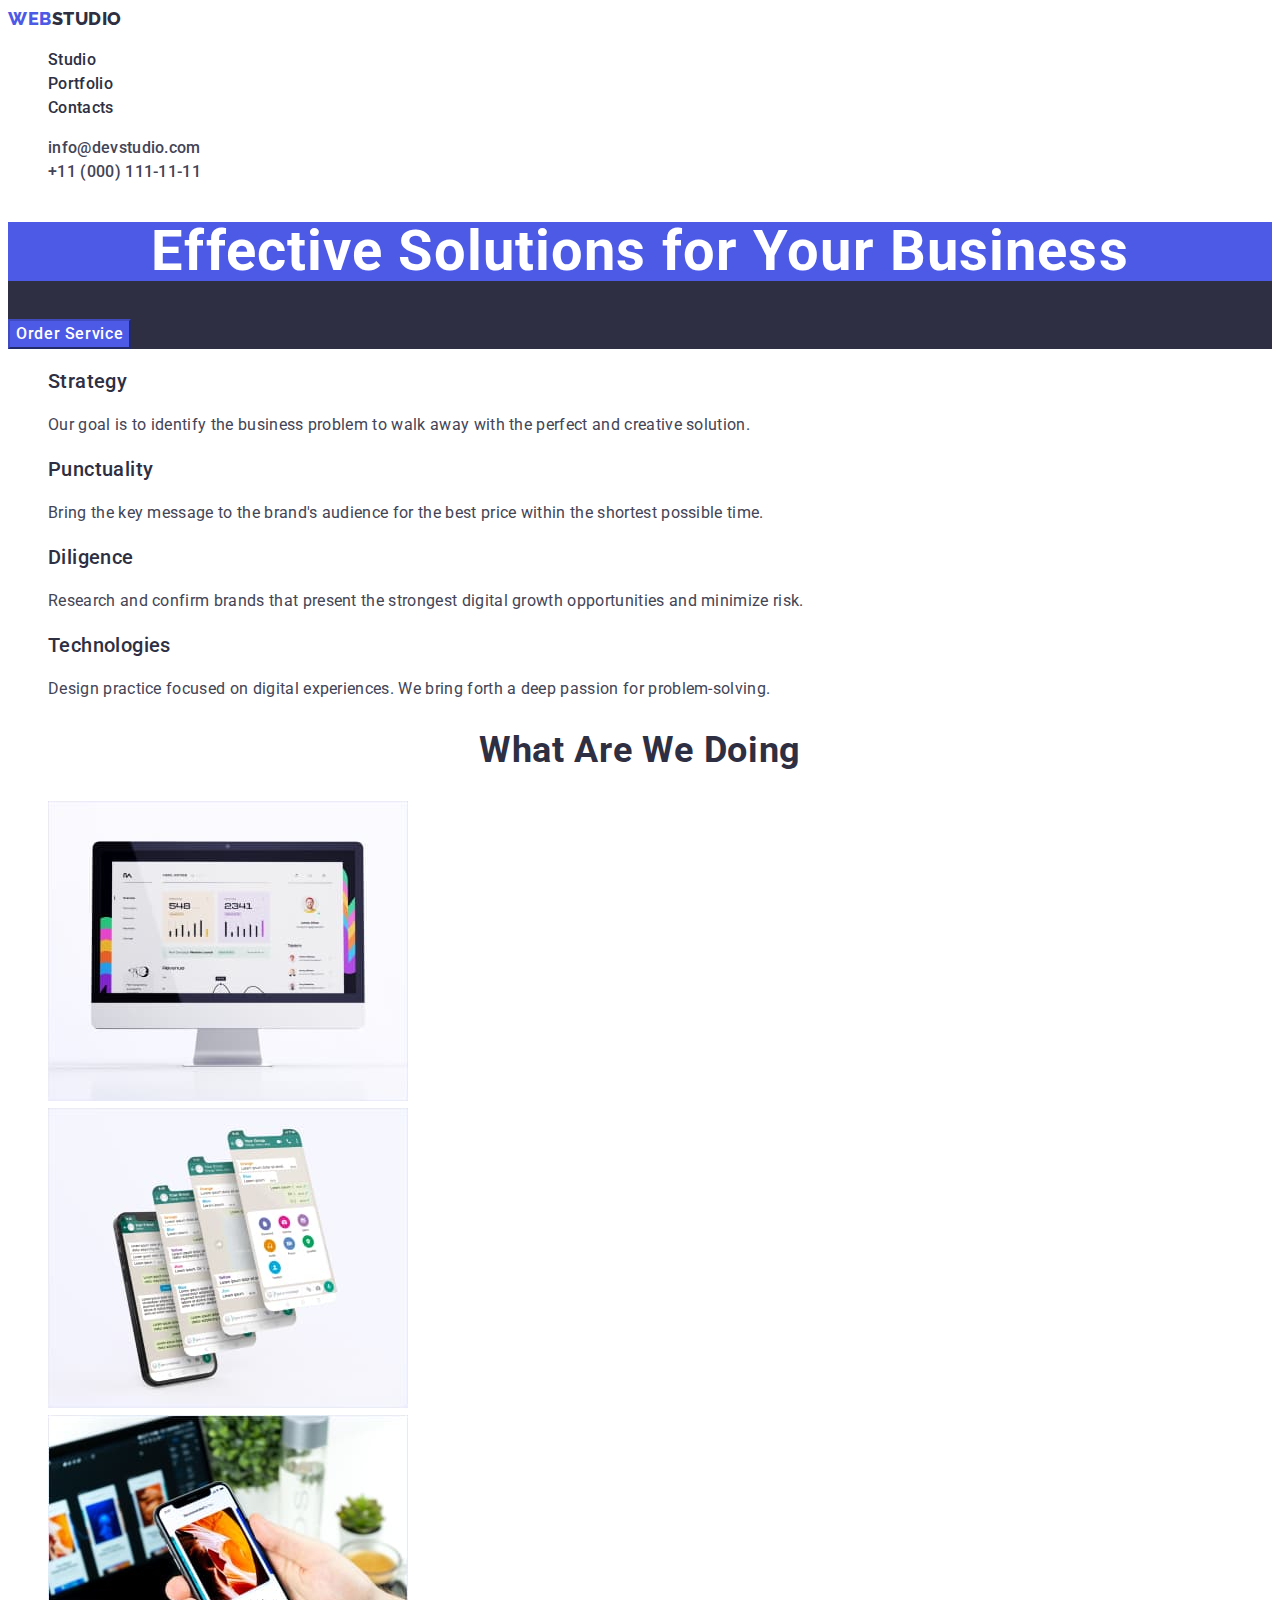
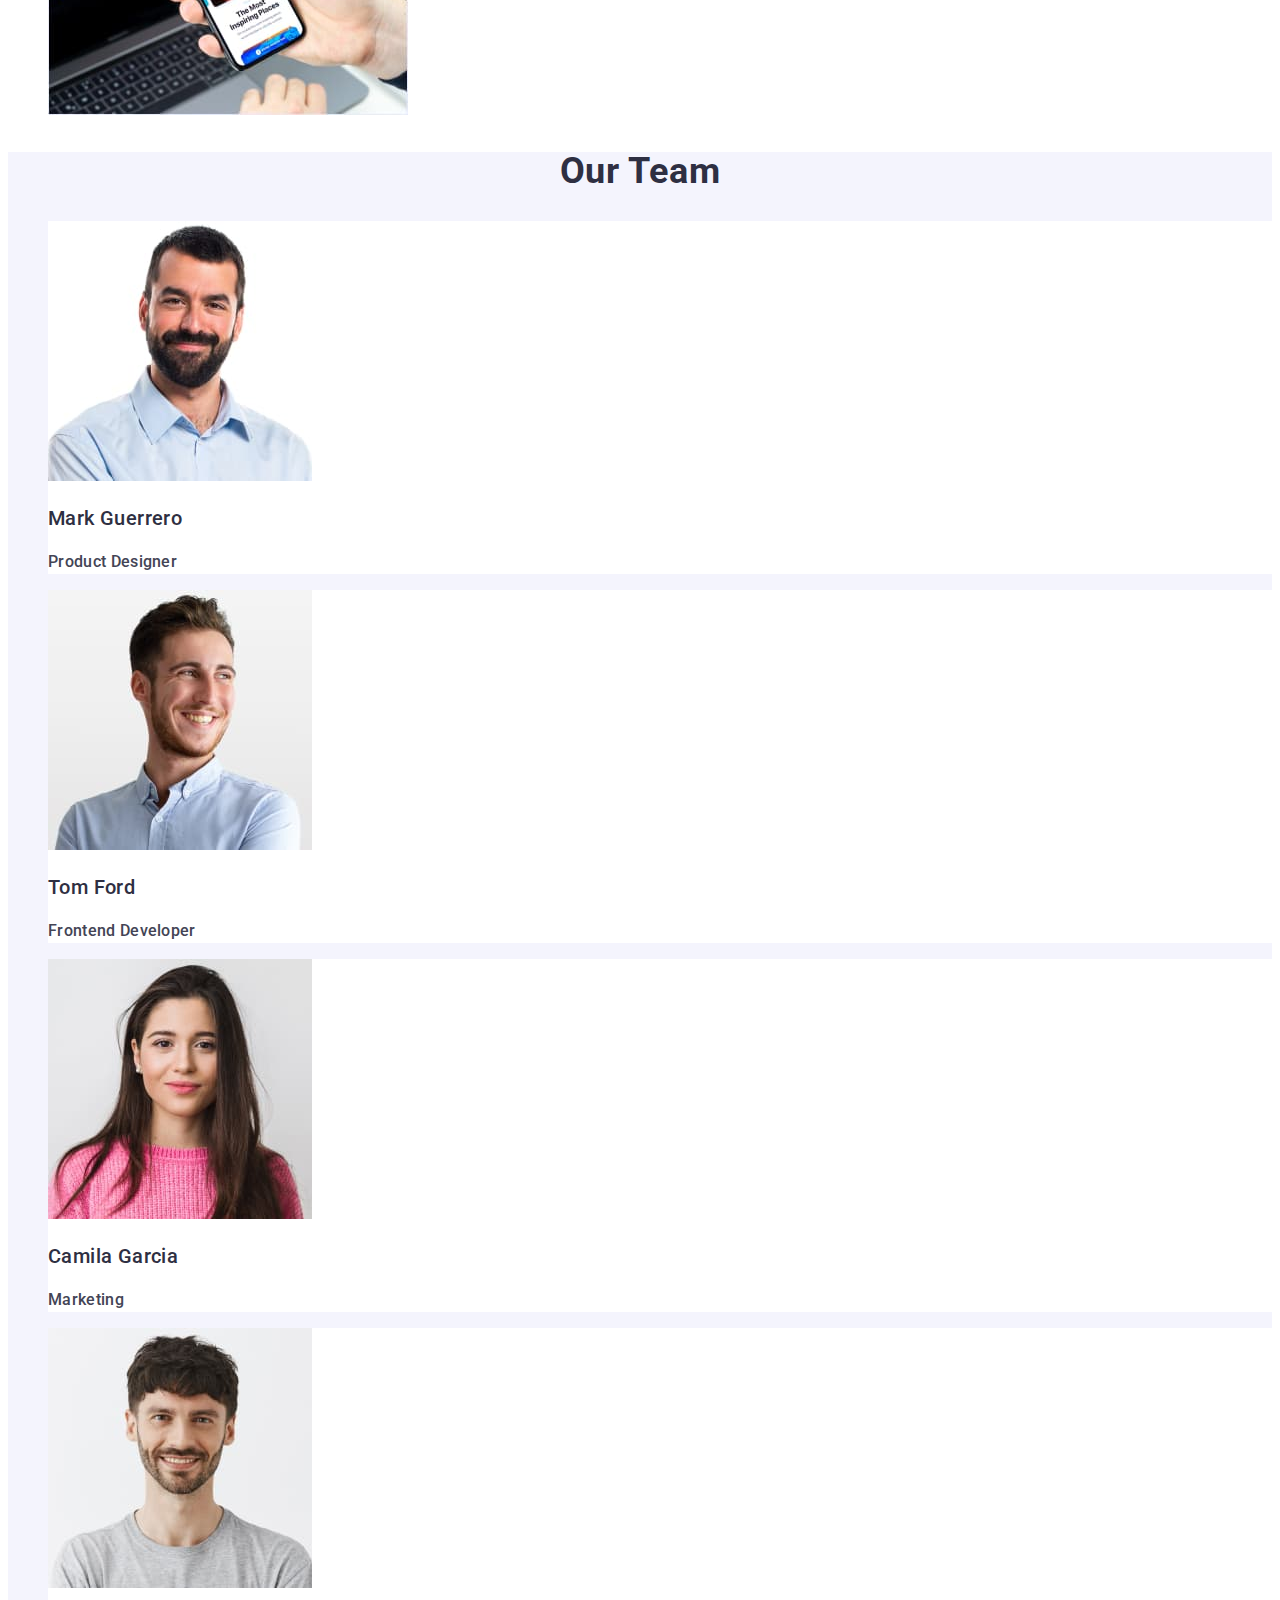
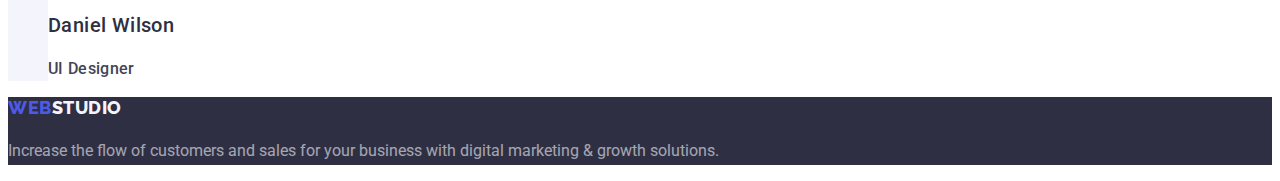
==== commit e785d2c6: "final changesd" ====
--- a/index.html
+++ b/index.html
@@ -39,7 +39,7 @@
     <main>
       <section class="title">
         <h1 class="text-title">Effective Solutions for Your Business</h1>
-        <button type="button" class="button">Order Service</button>
+        <button type="button" class="button btn-order">Order Service</button>
       </section>
       <section id="about">
         <h2  hidden class="visually-hidden">Preferences</h2>
--- a/css/style.css
+++ b/css/style.css
@@ -50,7 +50,7 @@
   letter-spacing: 0.02em;
 }
 
-.adress{
+.adress {
   font-style: normal;
 }
 .nav-link:hover,
@@ -60,15 +60,16 @@
 
 .button {
   cursor: pointer;
-  background: var(--accent-color);
+  background-color: var(--logo-color);
   border-color: var(--accent-color);
   font-weight: 500;
   font-size: 16px;
   line-height: 1.5;
-  color: var(--logo-color);
+  color: var(--main-light-color);
   letter-spacing: 0.04em;
   font-family: "Roboto", sans-serif;
 }
+
 .button:hover {
   background: var(--accent-color);
 }
@@ -126,8 +127,9 @@
 }
 .card-description {
   font-size: 16;
-  line-height: 1.875;
+  line-height: 1.5;
   color: var(--secondary-font-color);
+  letter-spacing: 0.02em;
 }
 .our-team {
   background-color: var(--light-font-color);
@@ -140,10 +142,10 @@
   letter-spacing: 0.02em;
   color: var(--main-font-color);
 }
-.team-description{
+.team-description {
   font-size: 16px;
   letter-spacing: 0.02em;
-  color:var(--secondary-font-color);
+  color: var(--secondary-font-color);
   line-height: 1.5;
 }
 .headline {
@@ -163,7 +165,7 @@
   letter-spacing: 0.02em;
 }
 .about-text {
-  line-height:1.5;
+  line-height: 1.5;
   color: var(--secondary-font-color);
   letter-spacing: 0.02em;
 }
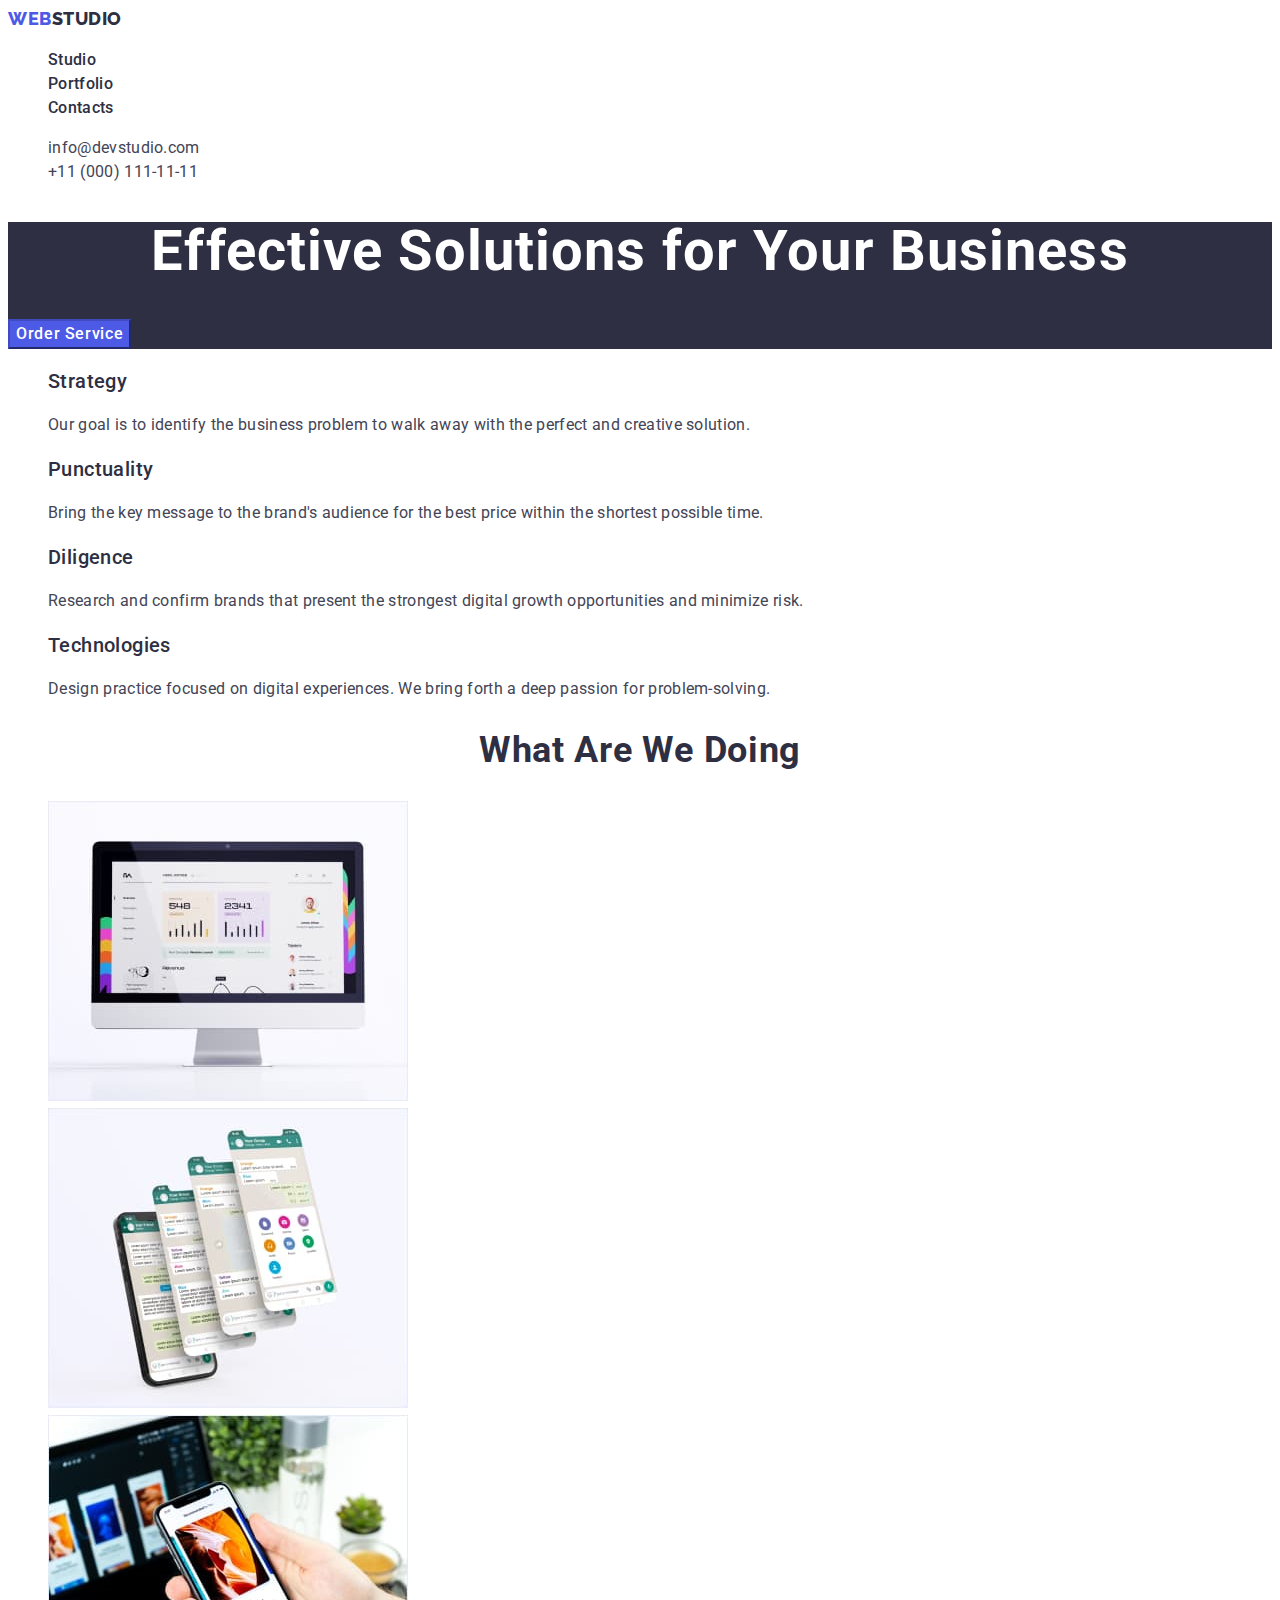
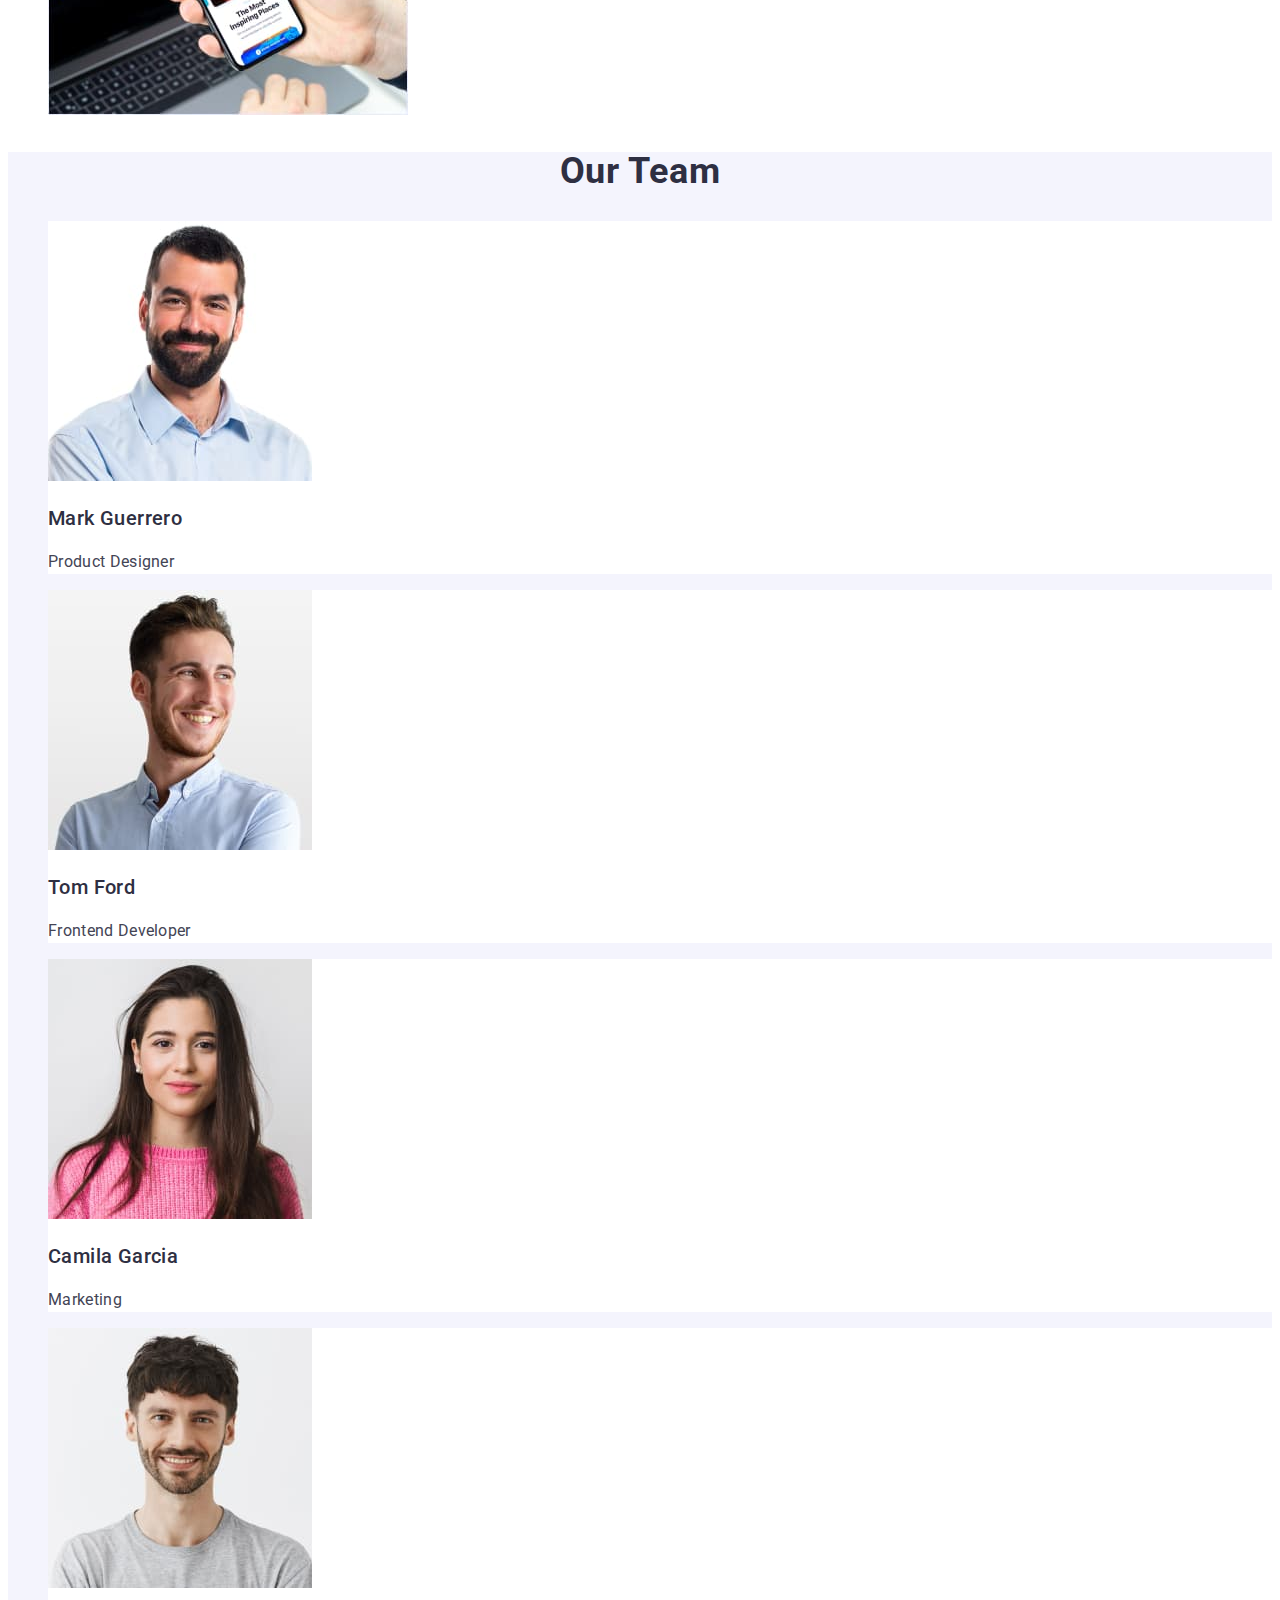
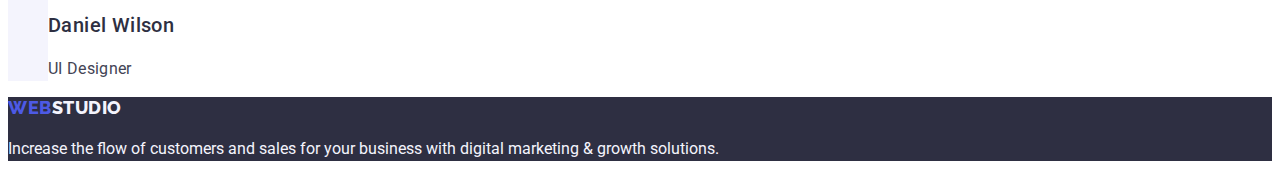
==== commit e6ea4282: "add changes" ====
--- a/index.html
+++ b/index.html
@@ -11,7 +11,7 @@
       href="https://fonts.googleapis.com/css2?family=Raleway:wght@800&family=Roboto:wght@400;500;700;900&display=swap"
       rel="stylesheet"
     />
-    <link rel="stylesheet" href="css/style.css" />
+    <link rel="stylesheet" href="./css/style.css" />
   </head>
   <body>
     <header>
--- a/css/style.css
+++ b/css/style.css
@@ -14,7 +14,6 @@
   background-color: var(--main-light-color);
   color: var(--secondary-font-color);
   font-family: "Roboto", sans-serif;
-  font-weight: 400;
   line-height: 1.5;
   font-size: 16px;
 }
@@ -28,7 +27,6 @@
 
 .logo {
   font-family: "Raleway", sans-serif;
-  font-style: normal;
   font-weight: 800;
   font-size: 18px;
   line-height: 1.17;
@@ -48,6 +46,7 @@
 .info-link {
   color: var(--secondary-font-color);
   letter-spacing: 0.02em;
+  font-weight: 400;
 }
 
 .adress {
@@ -70,7 +69,8 @@
   font-family: "Roboto", sans-serif;
 }
 
-.button:hover {
+.button:hover,
+.button:focus {
   background: var(--accent-color);
 }
 .btn-filter {
@@ -112,11 +112,10 @@
   text-align: center;
   letter-spacing: 0.02em;
   color: var(--main-light-color);
-  background-color: var(--logo-color);
-  font-family: "Roboto", sans-serif;
+
 }
 .card-project {
-  border: 1px solid var(--bg-secondary-color);
+  
 }
 .card-title {
   font-weight: 500;
@@ -136,7 +135,6 @@
 }
 .card-team {
   background-color: var(--main-light-color);
-  font-weight: 500;
   font-size: 20px;
   line-height: 1.2;
   letter-spacing: 0.02em;
@@ -147,6 +145,7 @@
   letter-spacing: 0.02em;
   color: var(--secondary-font-color);
   line-height: 1.5;
+  font-weight: 400;
 }
 .headline {
   font-weight: 700;
@@ -176,8 +175,7 @@
   color: var(--light-font-color);
 }
 .info-footer {
-  line-height: 1.714;
+  line-height: 1.5;
   color: var(--light-font-color);
-  opacity: 60%;
   font-style: normal;
 }
